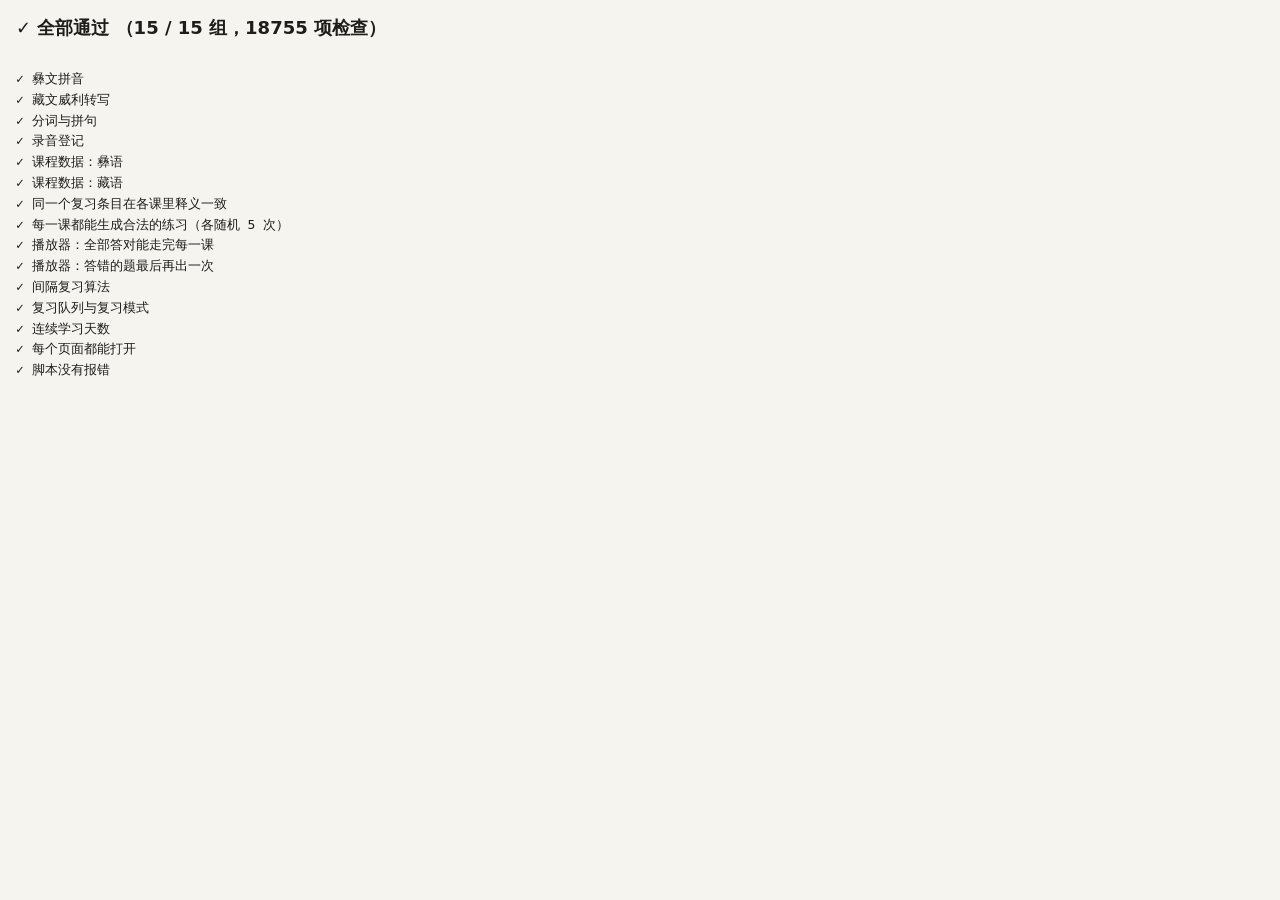
==== tests.html @ 9af87acd "彝藏语学堂：初始版本 仿 Babbel 学习方式的彝语（凉山诺苏话）和藏语（拉萨话）个人学习网站。  - 彝语：文字与发音 5 课、入门会话 7 课（会话取自 BabelStone《凉山彝语会话六百句" ====
<!DOCTYPE html>
<html lang="zh-CN" data-theme="auto">
<head>
<meta charset="utf-8">
<meta name="viewport" content="width=device-width, initial-scale=1">
<meta name="robots" content="noindex, nofollow">
<title>测试运行中…</title>
<link rel="stylesheet" href="assets/css/style.css">
<style>
  #out { white-space: pre-wrap; font-family: ui-monospace, Menlo, Consolas, monospace; font-size: 13px; padding: 1rem; }
  #summary { font: 600 18px system-ui, sans-serif; padding: 1rem 1rem 0; }
</style>
</head>
<body>
<!-- 数据校验与冒烟测试：用浏览器打开本页即可。不会读写你的真实学习进度。 -->
<div id="summary">测试运行中…</div>
<pre id="out"></pre>
<div id="app" hidden></div>
<div id="sandbox" hidden></div>
<script>
  window.__errors = [];
  window.addEventListener('error', function (e) { window.__errors.push(e.message + ' @ ' + (e.filename || '') + ':' + (e.lineno || '')); });
</script>
<script src="js/core.js"></script>
<script src="js/yi-syllables.js"></script>
<script src="data/yi/course.js"></script>
<script src="data/yi/phonology.js"></script>
<script src="data/yi/stage0.js"></script>
<script src="data/yi/stage1.js"></script>
<script src="data/bo/course.js"></script>
<script src="data/bo/alphabet.js"></script>
<script src="data/bo/stage0.js"></script>
<script src="data/bo/stage1.js"></script>
<script src="js/exercises.js"></script>
<script src="js/app.js"></script>
<script>
(function () {
  'use strict';
  var U = LX.util;
  var lines = [], fails = 0, checks = 0;
  function ok(cond, msg) { checks++; if (!cond) { fails++; lines.push('    ✗ ' + msg); } }
  function eq(a, b, msg) { ok(a === b, (msg ? msg + '：' : '') + '期望 ' + JSON.stringify(b) + '，实际 ' + JSON.stringify(a)); }
  function section(name, fn) {
    var before = fails, at = lines.length;
    try { fn(); } catch (e) { fails++; lines.push('    ✗ 异常：' + (e && e.stack || e)); }
    lines.splice(at, 0, (fails === before ? '✓ ' : '✗ ') + name);
  }

  /* 测试用的临时进度：不写 localStorage */
  LX.store.save = function () {};
  function fresh() {
    LX.store.data = { v: 1, lessons: {}, srs: {}, days: {}, settings: { roman: true, boRoman: 'p', goal: 30, theme: 'auto', big: false } };
  }
  fresh();

  var YI_PUNCT = ' ，。？！、；：（）';
  function tagBalance(h, where) {
    ['p', 'b', 'span', 'ul', 'ol', 'li', 'table', 'tr', 'td', 'th', 'small', 'div'].forEach(function (t) {
      var open = (h.match(new RegExp('<' + t + '(\\s|>)', 'g')) || []).length;
      var close = (h.match(new RegExp('</' + t + '>', 'g')) || []).length;
      ok(open === close, where + '：<' + t + '> 标签不成对（' + open + ' / ' + close + '）');
    });
  }

  /* ---------- 文字工具 ---------- */
  section('彝文拼音', function () {
    eq(Object.keys(LX.YI_SYLLABLES).length, 1165, '彝文字符数');
    eq(LX.yiPinyin('ꆏ ꇿ ꄉ ꇁ？'), 'ne kat da la?');
    eq(LX.yiPinyin('ꋬꂺꀕ'), 'zzyr muox w');
    eq(LX.yiPinyin('ꀉꁌ、 ꀊꂵ'), 'ax pu, a mat');
    var p = LX.yiParse('hxat');
    eq(p.ini + '|' + p.vow + '|' + p.tone, 'hx|a|t');
    p = LX.yiParse('nyuop');
    eq(p.ini + '|' + p.vow + '|' + p.tone, 'ny|uo|p');
    p = LX.yiParse('yr');
    eq(p.ini + '|' + p.vow + '|' + p.tone, '|yr|');
    eq(LX.yiFromPinyin('nga op rro bbo.'), 'ꉢꀒꎂꁧ。');
    var bad = Object.keys(LX.YI_SYLLABLES).filter(function (ch) { var py = LX.YI_SYLLABLES[ch]; return py !== 'w' && !LX.yiParse(py); });
    eq(bad.length, 0, '所有音节都能拆成声母+韵母+声调');
    var P = LX.YI_PHON, ser = [].concat.apply([], P.series.map(function (s) { return s.initials; }));
    eq(ser.length, 43, '声母分组');
    eq(new Set(ser).size, 43, '声母分组不重复');
    LX.YI_INITIALS.forEach(function (i) { ok(P.initials[i], '缺声母说明 ' + i); });
    ok(P.initials[''], '缺零声母说明');
    LX.YI_VOWELS.forEach(function (v) { ok(P.vowels[v], '缺韵母说明 ' + v); });
  });

  section('藏文威利转写', function () {
    var cases = {
      'བཀྲ་ཤིས་བདེ་ལེགས།': 'bkra shis bde legs/', 'ངའི': "nga'i", 'བུའི': "bu'i", 'དགའི': "dga'i",
      'གཡག': 'g.yag', 'གཡུ': 'g.yu', 'ལགས': 'lags', 'ནམས': 'nams', 'གངས': 'gangs', 'མཚན': 'mtshan',
      'བཀའ': "bka'", 'དགའ': "dga'", 'བསྒྲུབས': 'bsgrubs', 'འདུག': "'dug", 'ཨ': 'a', 'ཨི': 'i', 'འོ': "'o",
      'རྒྱ་མི': 'rgya mi', 'བརྒྱད': 'brgyad', 'དབུས': 'dbus', 'ཞྭ་མོ': 'zhwa mo', 'གནང': 'gnang', 'མངར': 'mngar',
      'ལྷ་ས': 'lha sa', 'ཁྱེད་རང་གི་': 'khyed rang gi', 'ཇ་ཞིམ་པོ་འདུག ཧ་ཅང་': "ja zhim po 'dug ha cang", '༡༢': '12',
      'ལགས་ཡིན། ང་བདེ་པོ་ཡིན།': 'lags yin/ nga bde po yin/'
    };
    Object.keys(cases).forEach(function (k) { eq(LX.boWylie(k), LX.normWylie(cases[k]), k); });
    eq(LX.boStack('ར', 'ཀ'), 'རྐ');
    eq(LX.boStack('ཀ', 'ཡ'), 'ཀྱ');
    eq(LX.boStack('ཀ', 'ཝ'), 'ཀྭ');
    eq(LX.boStack('ལ', 'ཧ'), 'ལྷ');
    // 叠字表里的每个叠字都能转写成「上 + 下 + a」
    var A = LX.BO_ALPHA, W = {};
    A.consonants.forEach(function (c) { W[c.s] = c.w.replace(/a$/, ''); });
    Object.keys(A.superscripts).forEach(function (t) {
      A.superscripts[t].forEach(function (b) { eq(LX.boWylie(LX.boStack(t, b)), W[t] + W[b] + 'a', '上加 ' + t + b); });
    });
    Object.keys(A.subscripts).forEach(function (s) {
      A.subscripts[s].forEach(function (b) { eq(LX.boWylie(LX.boStack(b, s)), W[b] + W[s] + 'a', '下加 ' + b + s); });
    });
    eq(A.consonants.length, 30, '辅音字母数');
    A.consonants.forEach(function (c) { eq(LX.boWylie(c.s), c.w, '字母 ' + c.s); });
    A.vowels.forEach(function (v) { eq(LX.boWylie(v.s), v.w, '元音 ' + v.s); });
  });

  section('分词与拼句', function () {
    eq(LX.joinTokens('bo', ['ལགས་ཡིན།', 'ང་', 'བདེ་པོ་', 'ཡིན།']), 'ལགས་ཡིན། ང་བདེ་པོ་ཡིན།');
    eq(LX.joinTokens('bo', ['ཇ་', 'ཞིམ་པོ་', 'འདུག']), 'ཇ་ཞིམ་པོ་འདུག');
    eq(LX.joinTokens('yi', ['ꆏ', 'ꇿ', 'ꄉ', 'ꇁ？']), 'ꆏꇿꄉꇁ？');
    eq(LX.tileLabel('ཡིན།'), 'ཡིན');
    eq(LX.tileLabel('ཞིམ་པོ་'), 'ཞིམ་པོ');
    eq(LX.tileLabel('ꇁ？'), 'ꇁ');
    eq(LX.tokenTail('ꋬꂻꈨꅪ，'), '，');
    eq(LX.pieces('bo', 'བཀྲ་ཤིས་བདེ་ལེགས').join('|'), 'བཀྲ|ཤིས|བདེ|ལེགས');
    eq(LX.pieces('yi', 'ꋬꂻꈨꅪ').length, 4);
  });

  section('录音登记', function () {
    var saved = LX.AUDIO;
    LX.AUDIO = {};
    LX.addAudio('bo', { 'བཀྲ་ཤིས་བདེ་ལེགས།': 'audio/bo/tashi.mp3', 'ཇ': 'audio/bo/ja.mp3' });
    LX.addAudio('yi', { 'ꆏ ꇿ ꄉ ꇁ？': 'audio/yi/1-1.mp3' });
    eq(LX.audioFor('bo', 'བཀྲ་ཤིས་ བདེ་ལེགས།'), 'audio/bo/tashi.mp3', '句子里有空格也能找到');
    eq(LX.audioFor('bo', 'ཇ་'), 'audio/bo/ja.mp3', '词后面带音节点也能找到');
    eq(LX.audioFor('yi', 'ꆏꇿꄉꇁ'), 'audio/yi/1-1.mp3', '不带标点也能找到');
    eq(LX.audioFor('yi', 'ꉢ'), null, '没登记的返回 null');
    LX.AUDIO = saved;
  });

  /* ---------- 课程数据 ---------- */
  function checkItem(cid, l, w) {
    var where = l.id + ' ' + w.s;
    ok(w.s && w.m, where + '：缺文字或释义');
    if (cid === 'yi') {
      ok(Array.from(LX.tileLabel(w.s)).every(function (ch) { return LX.YI_SYLLABLES[ch]; }), where + '：有不是规范彝文的字符');
    } else {
      ok(/^[ༀ-࿿]+$/.test(w.s), where + '：有藏文以外的字符');
      ok(w.w && w.p, where + '：缺威利转写或注音');
      eq(LX.boWylie(w.s), LX.normWylie(w.w), where + ' 的威利转写');
      if (w.ex) eq(LX.boWylie(w.ex.s), LX.normWylie(w.ex.w), where + ' 的例词 ' + w.ex.s);
    }
  }

  function checkDialogue(cid, l) {
    var d = l.dialogue;
    ok(d.lines.length >= 4, l.id + '：会话太短');
    d.lines.forEach(function (line, i) {
      var where = l.id + ' 第 ' + (i + 1) + ' 句';
      ok(d.people && line.who in d.people, where + '：说话人 ' + line.who + ' 不在 people 里');
      ok(line.s && line.m, where + '：缺原文或翻译');
      var toks = LX.tokens(line);
      ok(line.g, where + '：缺逐词注释 g');
      if (line.g) eq(line.g.trim().split(/\s+/).length, toks.length, where + ' 的逐词注释个数');
      if (cid === 'yi') {
        ok(Array.from(line.s).every(function (ch) { return LX.YI_SYLLABLES[ch] || YI_PUNCT.indexOf(ch) >= 0; }), where + '：有不认识的字符');
      } else {
        ok(/^[ༀ-࿿ ]+$/.test(line.s), where + '：有藏文以外的字符');
        eq(LX.boWylie(line.s), LX.normWylie(line.w), where + ' 的威利转写');
        eq(String(line.p).trim().split(/\s+/).length, toks.length, where + ' 的注音分段数');
      }
    });
  }

  LX.courseOrder.forEach(function (cid) {
    section('课程数据：' + LX.courses[cid].name, function () {
      var c = LX.courses[cid], ids = {};
      ok(c.lessons.length >= 10, '课太少');
      c.lessons.forEach(function (l) {
        ok(!ids[l.id], '课 id 重复：' + l.id);
        ids[l.id] = 1;
        ok(l.title && l.goal && l.minutes, l.id + '：缺标题、目标或时长');
        ok((l.words || []).length >= 4, l.id + '：词太少');
        ok(l.kind === 'script' || l.dialogue, l.id + '：会话课缺会话');
        (l.words || []).forEach(function (w) { checkItem(cid, l, w); });
        if (l.dialogue) checkDialogue(cid, l);
        (l.tips || []).forEach(function (t) {
          var h = typeof t.html === 'function' ? t.html() : t.html;
          ok(typeof h === 'string' && h.length > 20, l.id + '：讲解为空 ' + t.title);
          ok(['start', 'mid', 'end'].indexOf(t.at) >= 0, l.id + '：讲解位置 at 不对 ' + t.title);
          ok(['pron', 'grammar', 'culture'].indexOf(t.kind) >= 0, l.id + '：讲解类型 kind 不对 ' + t.title);
          tagBalance(h, l.id + '「' + t.title + '」');
        });
        (l.exercises || []).forEach(function (ex, i) {
          ok(ex.type === 'choice', l.id + ' 练习 ' + i + '：未知题型');
          ok(ex.answer >= 0 && ex.answer < ex.options.length, l.id + ' 练习 ' + i + '：答案超出范围');
          eq(new Set(ex.options).size, ex.options.length, l.id + ' 练习 ' + i + ' 选项不重复');
        });
      });
    });
  });

  section('同一个复习条目在各课里释义一致', function () {
    LX.courseOrder.forEach(function (cid) {
      var seen = {};
      LX.courses[cid].lessons.forEach(function (l) {
        (l.words || []).forEach(function (w) {
          var k = LX.itemKey(cid, w);
          if (k in seen) eq(w.m, seen[k], k + ' 在 ' + l.id + ' 的释义');
          else seen[k] = w.m;
        });
      });
    });
  });

  /* ---------- 练习队列 ---------- */
  function validateStep(cid, lid, s, i) {
    var where = lid + ' 第 ' + (i + 1) + ' 步';
    ok(s && s.kind, where + '：空步骤');
    if (!s) return;
    switch (s.kind) {
      case 'mc':
        ok(s.options.length >= 2, where + '：选项太少');
        eq(s.options.filter(function (o) { return o.correct; }).length, 1, where + ' 正确选项个数');
        eq(new Set(s.options.map(function (o) { return o.html; })).size, s.options.length, where + ' 选项不重复');
        break;
      case 'fill':
        eq(s.options.filter(function (o) { return o.correct; }).length, 1, where + ' 正确选项个数');
        eq(new Set(s.options.map(function (o) { return o.label; })).size, s.options.length, where + ' 选项不重复');
        break;
      case 'build':
        ok(s.target.length >= 2, where + '：拼的块太少');
        var bank = s.tiles.slice();
        s.target.forEach(function (t) { var j = bank.indexOf(t); ok(j >= 0, where + '：缺卡片 ' + t); if (j >= 0) bank.splice(j, 1); });
        break;
      case 'match':
        ok(s.pairs.length >= 3, where + '：配对太少');
        eq(new Set(s.pairs.map(function (p) { return p.b; })).size, s.pairs.length, where + ' 配对右边不重复');
        break;
      case 'type':
        ok(s.answers[0], where + '：没有答案');
        break;
      case 'tip': case 'intro': case 'dialogue': break;
      default: ok(false, where + '：未知题型 ' + s.kind);
    }
  }

  section('每一课都能生成合法的练习（各随机 5 次）', function () {
    LX.courseOrder.forEach(function (cid) {
      LX.courses[cid].lessons.forEach(function (l) {
        for (var r = 0; r < 5; r++) {
          var steps = LX.buildLesson(cid, l);
          ok(steps.length >= 10, l.id + '：步骤太少');
          steps.forEach(function (s, i) { validateStep(cid, l.id, s, i); });
        }
      });
    });
  });

  /* ---------- 播放器：模拟点击 ---------- */
  var box = document.getElementById('sandbox');
  function answerCurrent(p, right) {
    var st = p.cur, root = p.root;
    function go() { root.querySelector('.p-go').click(); }
    switch (st.kind) {
      case 'mc':
      case 'fill': {
        var idx = st.options.findIndex(function (o) { return right ? o.correct : !o.correct; });
        root.querySelector('.opt[data-i="' + idx + '"]').click();
        go();
        break;
      }
      case 'build': {
        var order = right ? st.target : st.target.slice(1).concat(st.target[0]);
        order.forEach(function (t) {
          var btns = root.querySelectorAll('.build-bank .tile');
          for (var i = 0; i < btns.length; i++) {
            if (!btns[i].classList.contains('used') && btns[i].textContent === t) { btns[i].click(); break; }
          }
        });
        go(); go();
        break;
      }
      case 'type': {
        var inp = root.querySelector('.type-in');
        inp.value = right ? st.answers[0] : 'zzz';
        inp.dispatchEvent(new Event('input'));
        go(); go();
        break;
      }
      case 'match':
        st.pairs.forEach(function (pr, i) {
          root.querySelector('.mt[data-side="a"][data-i="' + i + '"]').click();
          root.querySelector('.mt[data-side="b"][data-i="' + i + '"]').click();
        });
        go();
        break;
      default: go();
    }
  }

  section('播放器：全部答对能走完每一课', function () {
    fresh();
    LX.courseOrder.forEach(function (cid) {
      document.body.dataset.course = cid;
      LX.courses[cid].lessons.forEach(function (l) {
        var finished = null, guard = 0;
        var p = new LX.Player(box, { cid: cid, steps: LX.buildLesson(cid, l), onFinish: function (r) { finished = r; } });
        p.start(0);
        while (!finished && guard++ < 600) answerCurrent(p, true);
        ok(finished, l.id + '：没有走完');
        if (finished) {
          eq(finished.correct, finished.graded, l.id + ' 全对时的得分');
          ok(finished.graded >= 8, l.id + '：计分题只有 ' + finished.graded + ' 道');
        }
      });
    });
  });

  section('播放器：答错的题最后再出一次', function () {
    fresh();
    document.body.dataset.course = 'bo';
    var l = LX.getLesson('bo', 'b1-3'), finished = null, guard = 0;
    var p = new LX.Player(box, { cid: 'bo', steps: LX.buildLesson('bo', l), onFinish: function (r) { finished = r; } });
    p.start(0);
    var n0 = p.steps.length;
    while (p.cur.kind !== 'build' && guard++ < 100) answerCurrent(p, true);
    eq(p.cur.kind, 'build', '找到一道排序题');
    answerCurrent(p, false);
    while (p.cur.kind !== 'mc' && guard++ < 200) answerCurrent(p, true);
    answerCurrent(p, false);
    eq(p.steps.length, n0 + 2, '答错两题后队列多两步');
    while (!finished && guard++ < 600) answerCurrent(p, true);
    ok(finished, '没有走完');
    if (finished) eq(finished.graded - finished.correct, 2, '错两题');
  });

  /* ---------- 复习 ---------- */
  section('间隔复习算法', function () {
    fresh();
    var t0 = new Date(2026, 0, 10, 15, 0).getTime(), k = 'test:x';
    var expect = ['2026-01-11', '2026-01-12', '2026-01-14', '2026-01-17', '2026-01-24', '2026-02-09', '2026-03-11'];
    expect.forEach(function (day, i) {
      var r = LX.srs.grade(k, true, t0);
      eq(r.box, Math.min(6, i + 1), '第 ' + (i + 1) + ' 次答对后的盒子');
      eq(U.dayKey(r.due), day, '第 ' + (i + 1) + ' 次答对后的到期日');
    });
    var r = LX.srs.grade(k, false, t0);
    eq(r.box, 1, '答错回到盒子 1');
    eq(r.due, t0 + 10 * 60 * 1000, '答错 10 分钟后再复习');
    LX.srs.learn('test:y');
    eq(LX.srs.get('test:y').box, 1, '新词进盒子 1');
    eq(U.dayKey(LX.srs.get('test:y').due), U.dayKey(U.addDays(Date.now(), 1)), '新词明天复习');
    eq(LX.srs.get('test:y').due, U.startOfDay(LX.srs.get('test:y').due), '到期时间是当天零点');
  });

  section('复习队列与复习模式', function () {
    LX.courseOrder.forEach(function (cid) {
      fresh();
      document.body.dataset.course = cid;
      var items = LX.allItems(cid);
      items.forEach(function (x, i) { LX.srs.learn(x.key); var r = LX.srs.get(x.key); r.box = 1 + (i % 6); r.due = 0; });
      var due = LX.srs.dueItems(cid);
      eq(due.length, items.length, cid + ' 到期条目数');
      var steps = LX.buildReview(cid, due);
      eq(steps.length, due.length, cid + ' 复习题数');
      steps.forEach(function (s, i) { validateStep(cid, cid + '复习', s, i); });
      var finished = null, guard = 0;
      var p = new LX.Player(box, { cid: cid, steps: steps, mode: 'review', onFinish: function (r) { finished = r; } });
      p.start(0);
      while (!finished && guard++ < 3000) answerCurrent(p, true);
      ok(finished, cid + ' 复习没有走完');
      var wrongBox = items.filter(function (x, i) { return LX.srs.get(x.key).box !== Math.min(6, 2 + (i % 6)); });
      eq(wrongBox.length, 0, cid + ' 全对后每个词升一格');
      eq(LX.srs.counts(cid).due, 0, cid + ' 复习后不再到期');
    });
  });

  section('连续学习天数', function () {
    fresh();
    var d = LX.store.data.days;
    d[U.dayKey(U.addDays(Date.now(), -1))] = { xp: 5 };
    d[U.dayKey(U.addDays(Date.now(), -2))] = { xp: 3 };
    d[U.dayKey(U.addDays(Date.now(), -4))] = { xp: 3 };
    eq(LX.store.streak(), 2, '今天还没学，从昨天往前数');
    d[U.today()] = { xp: 1 };
    eq(LX.store.streak(), 3, '今天学了');
  });

  /* ---------- 页面 ---------- */
  section('每个页面都能打开', function () {
    fresh();
    LX.srs.learn('yi:ꉢ');
    var app = document.getElementById('app');
    var routes = {
      '#/': '彝藏语学堂', '#/course/yi': '入门会话', '#/course/bo': '文字与发音', '#/lesson/yi/y1-1': '路上相遇',
      '#/text/bo/b1-3': 'ཁྱེད་རང', '#/text/yi/y1-5': 'ꄓꎸ', '#/script/yi': '音节表', '#/script/yi?tone=p': 'ꋍ', '#/script/bo': '叠字',
      '#/words/yi': 'ꉢ', '#/words/bo': 'བཀྲ་ཤིས', '#/method': '间隔复习', '#/settings': '进度备份', '#/review/bo': '没有要复习',
      '#/play/yi/y0-1': 'p-bar', '#/play/bo/b1-2?step=3': '3 / ', '#/nowhere': '找不到'
    };
    Object.keys(routes).forEach(function (h) {
      location.hash = h;
      window.dispatchEvent(new HashChangeEvent('hashchange'));
      ok(app.innerHTML.indexOf(routes[h]) >= 0, h + ' 页面里应该有「' + routes[h] + '」');
    });
    location.hash = '#/';
  });

  section('脚本没有报错', function () {
    eq(window.__errors.length, 0, window.__errors.join('\n'));
  });

  var total = lines.filter(function (x) { return /^[✓✗]/.test(x); }).length;
  var failed = lines.filter(function (x) { return /^✗/.test(x); }).length;
  document.getElementById('summary').textContent = (fails ? '✗ 失败 ' : '✓ 全部通过 ') + '（' + (total - failed) + ' / ' + total + ' 组，' + checks + ' 项检查' + (fails ? '，' + fails + ' 项失败' : '') + '）';
  document.getElementById('out').textContent = lines.join('\n');
  document.title = fails ? 'FAIL ' + fails : 'PASS ' + checks;
})();
</script>
</body>
</html>
---- assets/css/style.css ----
/* 彝藏语学堂 · 样式
   彝文用随站附带的 Noto Sans Yi（只覆盖彝文区段）；藏文用系统字体（macOS: Kailasa，Windows: Microsoft Himalaya，安卓: Noto）。
   这两种文字的字形都只占字身的一小部分，和汉字放在一起显得小，所以下面两个字体都整体放大 120%，
   而且普通文字和 .yi / .bo 用的是同一个字体，字号只需要在各处的 font-size 里调。 */
@font-face {
  font-family: "YiWeb";
  src: local("Noto Sans Yi"), local("NotoSansYi-Regular"), url("../fonts/NotoSansYi-Yi.woff2") format("woff2");
  unicode-range: U+A000-A4CF;
  size-adjust: 120%;
  font-display: swap;
}
@font-face {
  font-family: "BoWeb";
  src: local("Noto Serif Tibetan"), local("NotoSerifTibetan-Regular"), local("Kailasa"), local("Microsoft Himalaya"),
    local("MicrosoftHimalaya"), local("Jomolhari"), local("Jomolhari-Regular"), local("Noto Sans Tibetan"), local("NotoSansTibetan-Regular");
  unicode-range: U+0F00-0FFF;
  size-adjust: 120%;
  ascent-override: 80%;
  descent-override: 40%;
}

:root {
  --bg: #f6f4ef;
  --fg: #1f1d1a;
  --muted: #6d675e;
  --card: #ffffff;
  --line: #e2ddd3;
  --soft: #efebe3;
  --accent: #2f6f6a;
  --accent2: #d39b2a;
  --ok: #2e7d4f;
  --ok-bg: #e3f3e8;
  --bad: #b3261e;
  --bad-bg: #fbe5e2;
  --high: #fff1d6;
  --low: #e3ecf7;
  --radius: 14px;
  --shadow: 0 1px 2px rgba(0, 0, 0, .05), 0 4px 16px rgba(0, 0, 0, .05);
  --font: "YiWeb", "BoWeb", -apple-system, BlinkMacSystemFont, "Segoe UI", "PingFang SC", "Hiragino Sans GB", "Microsoft YaHei",
    "Noto Sans CJK SC", "Noto Sans SC", "Noto Serif Tibetan", "Kailasa", "Microsoft Himalaya", "Jomolhari", "Noto Sans Tibetan", sans-serif;
  color-scheme: light;
}
body[data-course="yi"] { --accent: #b5362b; --accent2: #d9a21b; }
body[data-course="bo"] { --accent: #8a1c3c; --accent2: #e0a526; }

@media (prefers-color-scheme: dark) {
  :root[data-theme="auto"] {
    --bg: #171614; --fg: #ece7de; --muted: #a39b8f; --card: #22201d; --line: #3a3631; --soft: #2b2824;
    --ok: #6cc28f; --ok-bg: #1f3428; --bad: #f08a80; --bad-bg: #3d2220; --high: #4a3a1a; --low: #22324a;
    --shadow: none; color-scheme: dark;
  }
  :root[data-theme="auto"] body[data-course="yi"] { --accent: #e0675b; }
  :root[data-theme="auto"] body[data-course="bo"] { --accent: #d9577f; }
}
:root[data-theme="dark"] {
  --bg: #171614; --fg: #ece7de; --muted: #a39b8f; --card: #22201d; --line: #3a3631; --soft: #2b2824;
  --ok: #6cc28f; --ok-bg: #1f3428; --bad: #f08a80; --bad-bg: #3d2220; --high: #4a3a1a; --low: #22324a;
  --shadow: none; color-scheme: dark;
}
:root[data-theme="dark"] body[data-course="yi"] { --accent: #e0675b; }
:root[data-theme="dark"] body[data-course="bo"] { --accent: #d9577f; }

* { box-sizing: border-box; }
html { font-size: 16px; -webkit-text-size-adjust: 100%; }
html.big { font-size: 19px; }
body { margin: 0; background: var(--bg); color: var(--fg); font-family: var(--font); line-height: 1.6; }
a { color: var(--accent); }
h1 { font-size: 1.6rem; margin: .4em 0; }
h2 { font-size: 1.2rem; margin: .3em 0 .5em; }
h3 { font-size: 1.05rem; margin: .8em 0 .3em; }
code { background: var(--soft); padding: 0 .3em; border-radius: 4px; }
.muted { color: var(--muted); }
small { color: var(--muted); }
[hidden] { display: none !important; }

/* 文字 */
.yi { font-family: "YiWeb", "Noto Sans Yi", "Microsoft Yi Baiti", var(--font); }
.bo { font-family: "BoWeb", "Noto Serif Tibetan", "Kailasa", "Microsoft Himalaya", "Jomolhari", "Noto Sans Tibetan", var(--font); font-size: 1.3em; line-height: 1.9; }
.big { font-size: 2em; line-height: 1.5; }
.bo.big { font-size: 2.2em; }
.huge { font-size: 4rem; line-height: 1.3; }
.bo.huge { font-size: 4.4rem; line-height: 1.5; }
.rom, .rom-inline { color: var(--muted); font-family: ui-monospace, "SF Mono", Menlo, Consolas, monospace; font-size: .92rem; }
.rom-big { font-family: ui-monospace, "SF Mono", Menlo, Consolas, monospace; font-size: 1.6rem; }

/* 顶栏与布局 */
.top { display: flex; align-items: center; gap: 1rem; padding: .6rem 1rem; background: var(--card); border-bottom: 1px solid var(--line); position: sticky; top: 0; z-index: 5; flex-wrap: wrap; }
.brand { font-weight: 700; text-decoration: none; color: var(--fg); white-space: nowrap; }
.brand .yi { color: #b5362b; margin-right: .1em; }
.brand .bo { color: #8a1c3c; font-size: 1em; margin-right: .3em; }
.top nav { display: flex; gap: .2rem; flex-wrap: wrap; }
.top nav a { text-decoration: none; color: var(--muted); padding: .25rem .6rem; border-radius: 999px; }
.top nav a.on, .top nav a:hover { background: var(--soft); color: var(--fg); }
.wrap { max-width: 860px; margin: 0 auto; padding: 1rem; }
.foot { text-align: center; color: var(--muted); font-size: .85rem; padding: 2rem 1rem 3rem; }
.card { background: var(--card); border: 1px solid var(--line); border-radius: var(--radius); padding: 1rem 1.2rem; margin: 1rem 0; box-shadow: var(--shadow); }

/* 按钮 */
.btn { display: inline-flex; align-items: center; justify-content: center; gap: .3em; padding: .55rem 1rem; border-radius: 999px; border: 1px solid var(--line); background: var(--card); color: var(--fg); font: inherit; text-decoration: none; cursor: pointer; }
.btn:hover { border-color: var(--accent); }
.btn.primary { background: var(--accent); border-color: var(--accent); color: #fff; font-weight: 600; }
.btn.primary:disabled { opacity: .4; cursor: default; }
.btn.big { padding: .75rem 1.6rem; font-size: 1.1rem; }
.btn.due { border-color: var(--accent2); background: var(--high); }
.btn.danger { color: var(--bad); }
.mini-btn { font: inherit; font-size: .85rem; border: 1px solid var(--line); background: var(--card); color: var(--muted); border-radius: 999px; padding: .15rem .6rem; cursor: pointer; }
.mini-btn.on { background: var(--bad); color: #fff; border-color: var(--bad); }
.cc-actions { display: flex; flex-wrap: wrap; gap: .5rem; margin: .8rem 0; }

/* 首页 */
.hero { text-align: center; padding: 1rem 0 .5rem; }
.hero h1 { font-size: 2rem; margin-bottom: 0; }
.stats { display: flex; justify-content: center; align-items: center; gap: 1rem; flex-wrap: wrap; color: var(--muted); }
.goalbar { width: 120px; height: 8px; background: var(--soft); border-radius: 99px; overflow: hidden; }
.goalbar i { display: block; height: 100%; background: var(--accent2); }
.courses { display: grid; grid-template-columns: repeat(auto-fit, minmax(300px, 1fr)); gap: 1rem; margin: 1rem 0; }
.course-card { background: var(--card); border: 1px solid var(--line); border-radius: var(--radius); padding: 1.1rem 1.2rem; box-shadow: var(--shadow); border-top: 5px solid #b5362b; }
.course-card[data-course="bo"] { border-top-color: #8a1c3c; }
.cc-head { display: flex; align-items: center; gap: .9rem; }
.cc-head h2 { margin: 0; }
.endonym { font-size: 2.2rem; line-height: 1.2; white-space: nowrap; }
.course-card[data-course="yi"] .endonym { color: #b5362b; }
.course-card[data-course="bo"] .endonym { color: #8a1c3c; font-size: 2rem; }
.progress { height: 8px; background: var(--soft); border-radius: 99px; overflow: hidden; margin: .8rem 0 .2rem; }
.progress i { display: block; height: 100%; background: var(--accent2); }
.cc-links { display: flex; gap: 1rem; font-size: .92rem; }

/* 课程地图 */
.course-head { display: flex; align-items: center; gap: 1rem; margin-top: .5rem; }
.course-head h1 { margin: 0; }
.course-head .endonym { color: var(--accent); }
.stage { margin: 1.5rem 0; }
.stage h2 { display: flex; align-items: center; gap: .5rem; }
.lvl { font-size: .75rem; background: var(--accent); color: #fff; border-radius: 6px; padding: .05rem .45rem; }
.lesson-row { display: flex; align-items: center; gap: .8rem; padding: .7rem .9rem; margin: .4rem 0; background: var(--card); border: 1px solid var(--line); border-radius: 12px; text-decoration: none; color: var(--fg); }
a.lesson-row:hover { border-color: var(--accent); }
.lesson-row .ln { width: 2rem; height: 2rem; flex: none; display: grid; place-items: center; border-radius: 50%; background: var(--soft); font-weight: 700; color: var(--muted); }
.lesson-row.done .ln { background: var(--ok); color: #fff; }
.lesson-row .lt { flex: 1; display: flex; flex-direction: column; }
.lesson-row .lt small { line-height: 1.4; }
.lesson-row .lm { font-size: .85rem; color: var(--muted); white-space: nowrap; }
.lesson-row.planned { opacity: .55; border-style: dashed; }
.res li { margin: .4rem 0; }

/* 课程开始页、完成页 */
.lesson-start h1 { margin-top: .2rem; }
.goal { font-size: 1.05rem; }
.chips { display: flex; flex-wrap: wrap; gap: .4rem; margin: .8rem 0; }
.chip { background: var(--soft); border-radius: 999px; padding: .2rem .7rem; font-size: .92rem; }
.chip .bo { font-size: 1.15em; line-height: 1.5; }
.chip .yi { font-size: 1.1em; line-height: 1.2; }
.src { font-size: .85rem; color: var(--muted); }
.done-card { text-align: center; }
.big-emoji { font-size: 3rem; }
.score { font-size: 1.2rem; }
.missed { text-align: left; background: var(--soft); border-radius: 12px; padding: .5rem 1rem; margin: 1rem 0; }
.missed ul { padding-left: 1.2rem; }

/* 讲解卡、表格 */
.tip { border-left: 5px solid var(--accent2); }
.tip-pron { border-left-color: #3b7bbf; }
.tip-culture { border-left-color: #8b5fbf; }
.tip-kind { font-size: .78rem; font-weight: 700; color: var(--muted); letter-spacing: .1em; }
.tip h2, .tip h3 { margin-top: .2rem; }
.tip-body .ex { background: var(--soft); border-radius: 10px; padding: .5rem .8rem; }
.tip-body .yi { font-size: 1.15em; }
.tip-body .bo { font-size: 1.2em; }
table.mini { border-collapse: collapse; margin: .6rem 0; width: 100%; }
table.mini th, table.mini td { border: 1px solid var(--line); padding: .3rem .5rem; text-align: left; vertical-align: middle; }
table.mini th { background: var(--soft); font-weight: 600; white-space: nowrap; }
table.mini.nums td, table.mini.letters td { text-align: center; }
table.mini .yi { font-size: 1.3em; }
.tone-high { background: var(--high); }
.tone-low { background: var(--low); }
.legend span { padding: 0 .5em; border-radius: 4px; }
.stacks { letter-spacing: .25em; }
.breakdown { font-size: .9rem; }

/* 词卡 */
.item-card { text-align: center; }
.ic-script { margin: .3rem 0; }
.ic-roman { font-family: ui-monospace, "SF Mono", Menlo, Consolas, monospace; font-size: 1.25rem; color: var(--accent); }
.ic-roman small { display: block; font-size: .85rem; }
.ic-mean { font-size: 1.4rem; font-weight: 600; margin: .3rem 0 .6rem; }
.ic-ex { margin: .6rem 0; }
.ic-tools { display: flex; justify-content: center; gap: .5rem; margin-top: .6rem; }
.item-card .breakdown { width: auto; margin: .6rem auto; }
.intro-label { font-size: .8rem; font-weight: 700; color: var(--accent); letter-spacing: .1em; }

/* 会话 */
.dlg-tools { display: flex; gap: 1rem; justify-content: flex-end; font-size: .9rem; color: var(--muted); }
.scene { color: var(--muted); font-style: italic; }
.dl-line { display: grid; grid-template-columns: 7.5rem 1fr auto; gap: .6rem; padding: .6rem 0; border-top: 1px solid var(--line); align-items: start; }
.dl-line .who { font-weight: 600; font-size: .9rem; color: var(--accent); padding-top: .35rem; word-break: break-all; }
.dl-line .who .bo { font-size: .95em; }
.dl-s .yi { font-size: 1.45rem; }
.dl-s .bo { font-size: 1.5rem; }
.dl-m { margin-top: .1rem; }
.dlg.no-trans .dl-m { display: none; }
.dl-ilin { display: none; }
.dlg.ilin-on .dl-ilin { display: block; }
.dlg.ilin-on .dl-s, .dlg.ilin-on .dl-body > .rom { display: none; }
.badge { font-size: .72rem; background: var(--high); border: 1px solid var(--accent2); border-radius: 6px; padding: 0 .35rem; }
.line-s .tok { cursor: help; border-radius: 4px; }
.line-s .tok:hover { background: var(--soft); }
.yi.line-s .tok + .tok { margin-left: .22em; }
.ilin { display: flex; flex-wrap: wrap; gap: .3rem .9rem; }
.ilw { display: inline-flex; flex-direction: column; align-items: center; }
.ilw .yi { font-size: 1.4rem; }
.ilw .bo { font-size: 1.35rem; line-height: 1.6; }
.ilw .rom { font-size: .8rem; }
.ilw .gl { color: var(--fg); font-size: .8rem; }
.gloss-pop { position: absolute; z-index: 20; max-width: 250px; background: var(--card); border: 1px solid var(--line); border-radius: 10px; padding: .5rem .7rem; box-shadow: 0 6px 24px rgba(0, 0, 0, .18); font-size: .92rem; }
.gloss-pop .yi { font-size: 1.3rem; }

/* 练习播放器 */
.player { min-height: 100vh; min-height: 100dvh; display: flex; flex-direction: column; max-width: 720px; margin: 0 auto; }
.p-top { display: flex; align-items: center; gap: .8rem; padding: .8rem 1rem; }
.p-close { text-decoration: none; color: var(--muted); font-size: 1.3rem; }
.p-bar { flex: 1; height: 12px; background: var(--soft); border-radius: 99px; overflow: hidden; }
.p-bar i { display: block; height: 100%; background: var(--accent2); transition: width .3s; }
.p-count { color: var(--muted); font-size: .85rem; min-width: 3.5rem; text-align: right; }
.p-body { flex: 1; padding: .5rem 1rem 1.5rem; }
.p-body > .card { margin-top: .3rem; }
/* 底栏的背景和上边线用阴影铺满整个窗口宽度，内容仍对齐中间一栏 */
.p-foot { --fb: var(--card); --fl: var(--line); position: sticky; bottom: 0; display: flex; align-items: center; justify-content: space-between; gap: 1rem; padding: .9rem 1rem;
  background: var(--fb); box-shadow: 0 0 0 100vmax var(--fb), 0 -1px 0 100vmax var(--fl); clip-path: inset(-1px -100vmax 0 -100vmax); }
.p-foot.ok { --fb: var(--ok-bg); --fl: var(--ok); }
.p-foot.bad { --fb: var(--bad-bg); --fl: var(--bad); }
.p-foot .btn { min-width: 8rem; }
.p-fb { flex: 1; }
.p-foot.ok .p-fb > b { color: var(--ok); }
.p-foot.bad .p-fb > b { color: var(--bad); }
.p-fb .yi { font-size: 1.3em; }
.p-fb .bo { font-size: 1.15em; line-height: 1.6; }
.p-fb .rom { font-size: .85rem; }
.explain { font-size: .9rem; color: var(--muted); }
.q-title { color: var(--muted); font-size: 1rem; font-weight: 600; }
.prompt-script { text-align: center; margin: 1rem 0; }
.prompt-script .yi.big { font-size: 3.2rem; line-height: 1.3; }
.prompt-script .bo.big { font-size: 3rem; line-height: 1.6; }
.prompt-text { font-size: 1.5rem; font-weight: 600; text-align: center; margin: 1rem 0; }
.prompt-sub { text-align: center; color: var(--muted); }
.prompt-line { text-align: center; margin: 1rem 0; }
.prompt-line .yi { font-size: 1.8rem; }
.prompt-line .bo { font-size: 1.7rem; }
.prompt-line .who { color: var(--accent); font-weight: 600; font-size: .9rem; }
.opts { display: grid; gap: .6rem; margin-top: 1rem; }
.opt { display: flex; align-items: center; gap: .8rem; width: 100%; text-align: left; padding: .8rem 1rem; border: 2px solid var(--line); border-radius: 12px; background: var(--card); color: var(--fg); font: inherit; font-size: 1.05rem; cursor: pointer; }
.opt:hover:not(:disabled) { border-color: var(--accent); }
.opt kbd { flex: none; width: 1.6rem; height: 1.6rem; display: grid; place-items: center; border: 1px solid var(--line); border-radius: 6px; font-size: .8rem; color: var(--muted); font-family: inherit; }
.opt.opt-script { font-size: 1.5rem; }
.opt.opt-script.bo, .opt.opt-script .bo { font-size: 1.45rem; line-height: 1.7; }
.opt.right { border-color: var(--ok); background: var(--ok-bg); }
.opt.wrong { border-color: var(--bad); background: var(--bad-bg); }
.opt:disabled { cursor: default; }
.blank { display: inline-block; min-width: 2.5em; border-bottom: 3px solid var(--accent2); color: transparent; }
.filled.right { color: var(--ok); }
.filled.wrong { color: var(--bad); text-decoration: line-through; }
.build-ans { min-height: 3.6rem; border: 2px dashed var(--line); border-radius: 12px; padding: .5rem; margin: 1rem 0; display: flex; flex-wrap: wrap; gap: .4rem; align-items: center; }
.build-ans.right { border-color: var(--ok); border-style: solid; }
.build-ans.wrong { border-color: var(--bad); border-style: solid; }
.build-bank { display: flex; flex-wrap: wrap; gap: .5rem; justify-content: center; }
.tile { font: inherit; padding: .35rem .8rem; border: 2px solid var(--line); border-bottom-width: 4px; border-radius: 10px; background: var(--card); color: var(--fg); cursor: pointer; }
.yi .tile, .yi.build-ans .tile { font-size: 1.7rem; }
.bo .tile { font-size: 1.35rem; line-height: 1.6; }
.tile.used { visibility: hidden; }
.type-in { width: 100%; font: inherit; font-size: 1.3rem; padding: .7rem 1rem; border: 2px solid var(--line); border-radius: 12px; background: var(--card); color: var(--fg); font-family: ui-monospace, "SF Mono", Menlo, Consolas, monospace; }
.type-in.right { border-color: var(--ok); }
.type-in.wrong { border-color: var(--bad); }
.match { display: grid; grid-template-columns: 1fr 1fr; gap: .8rem; margin-top: 1rem; }
.match .col { display: grid; gap: .5rem; align-content: start; }
.mt { font: inherit; padding: .6rem .8rem; min-height: 3.2rem; border: 2px solid var(--line); border-radius: 12px; background: var(--card); color: var(--fg); cursor: pointer; }
.mt.yi { font-size: 1.5rem; }
.mt.bo { font-size: 1.35rem; line-height: 1.5; }
.mt .yi { font-size: 1em; }
.mt.sel { border-color: var(--accent); background: var(--high); }
.mt.done { border-color: var(--ok); background: var(--ok-bg); opacity: .55; cursor: default; }
.mt.shake { border-color: var(--bad); animation: shake .35s; }
@keyframes shake { 25% { transform: translateX(-4px); } 75% { transform: translateX(4px); } }
.dialogue-card .dl-line { grid-template-columns: 6rem 1fr auto; }
.hint { font-size: .88rem; color: var(--muted); }

/* 文字表、词表、工具 */
.tabs { display: flex; flex-wrap: wrap; gap: .4rem; margin: 1rem 0 .5rem; }
.tab { padding: .3rem .8rem; border-radius: 999px; border: 1px solid var(--line); text-decoration: none; color: var(--fg); background: var(--card); }
.tab.on { background: var(--accent); color: #fff; border-color: var(--accent); }
.table-scroll { overflow-x: auto; }
.syltable { border-collapse: collapse; font-size: .85rem; }
.syltable th, .syltable td { border: 1px solid var(--line); padding: 0; text-align: center; }
.syltable th { background: var(--soft); padding: .2rem .4rem; }
.syltable tr.series th { text-align: left; background: var(--card); color: var(--accent); padding: .4rem; }
.syl { border: 0; background: none; color: var(--fg); font: inherit; cursor: pointer; padding: .2rem .35rem; display: flex; flex-direction: column; align-items: center; width: 100%; }
.syl:hover { background: var(--high); }
.syl .yi { font-size: 1.35rem; line-height: 1.3; }
.syl small { font-size: .7rem; }
.syl-info { display: flex; gap: 1rem; align-items: center; }
.tool textarea { width: 100%; font: inherit; font-size: 1.2rem; padding: .6rem; border-radius: 10px; border: 1px solid var(--line); background: var(--bg); color: var(--fg); }
.tool textarea.bo { font-size: 1.5rem; }
.conv-out { min-height: 2rem; margin-top: .6rem; padding: .6rem; background: var(--soft); border-radius: 10px; font-size: 1.2rem; white-space: pre-wrap; }
.conv-out.yi { font-size: 1.6rem; }
.filters { display: flex; gap: .5rem; flex-wrap: wrap; margin: 1rem 0; }
.filters input, .filters select, .form select { font: inherit; padding: .4rem .7rem; border-radius: 10px; border: 1px solid var(--line); background: var(--card); color: var(--fg); }
.filters input { flex: 1; min-width: 12rem; }
table.wordtable { border-collapse: collapse; width: 100%; }
table.wordtable td, table.wordtable th { padding: .45rem .5rem; border-bottom: 1px solid var(--line); text-align: left; vertical-align: middle; }
table.wordtable td.yi { font-size: 1.5rem; white-space: nowrap; }
table.wordtable td.bo { font-size: 1.4rem; white-space: nowrap; }
.box { display: inline-flex; gap: 2px; }
.box i { width: 7px; height: 12px; border-radius: 2px; background: var(--soft); border: 1px solid var(--line); }
.box i.on { background: var(--ok); border-color: var(--ok); }
.box.due i.on { background: var(--accent2); border-color: var(--accent2); }
.box.none { font-size: .8rem; color: var(--muted); }
.form label { display: flex; align-items: center; gap: .6rem; margin: .7rem 0; }
.method li { margin: .5rem 0; }

@media (max-width: 600px) {
  .wrap { padding: .7rem; }
  .dl-line, .dialogue-card .dl-line { grid-template-columns: 1fr; gap: .1rem; }
  .dl-line .who { padding-top: 0; }
  .dl-tools { justify-self: start; }
  .huge { font-size: 3.2rem; }
  .p-foot { flex-direction: column; align-items: stretch; }
  .p-foot .btn { width: 100%; }
  .top { gap: .4rem; }
  .endonym, .course-card[data-course="bo"] .endonym { font-size: 1.7rem; }
  /* 手机上词表不显示「课」这一列 */
  table.wordtable td:nth-child(4), table.wordtable th:nth-child(4) { display: none; }
}
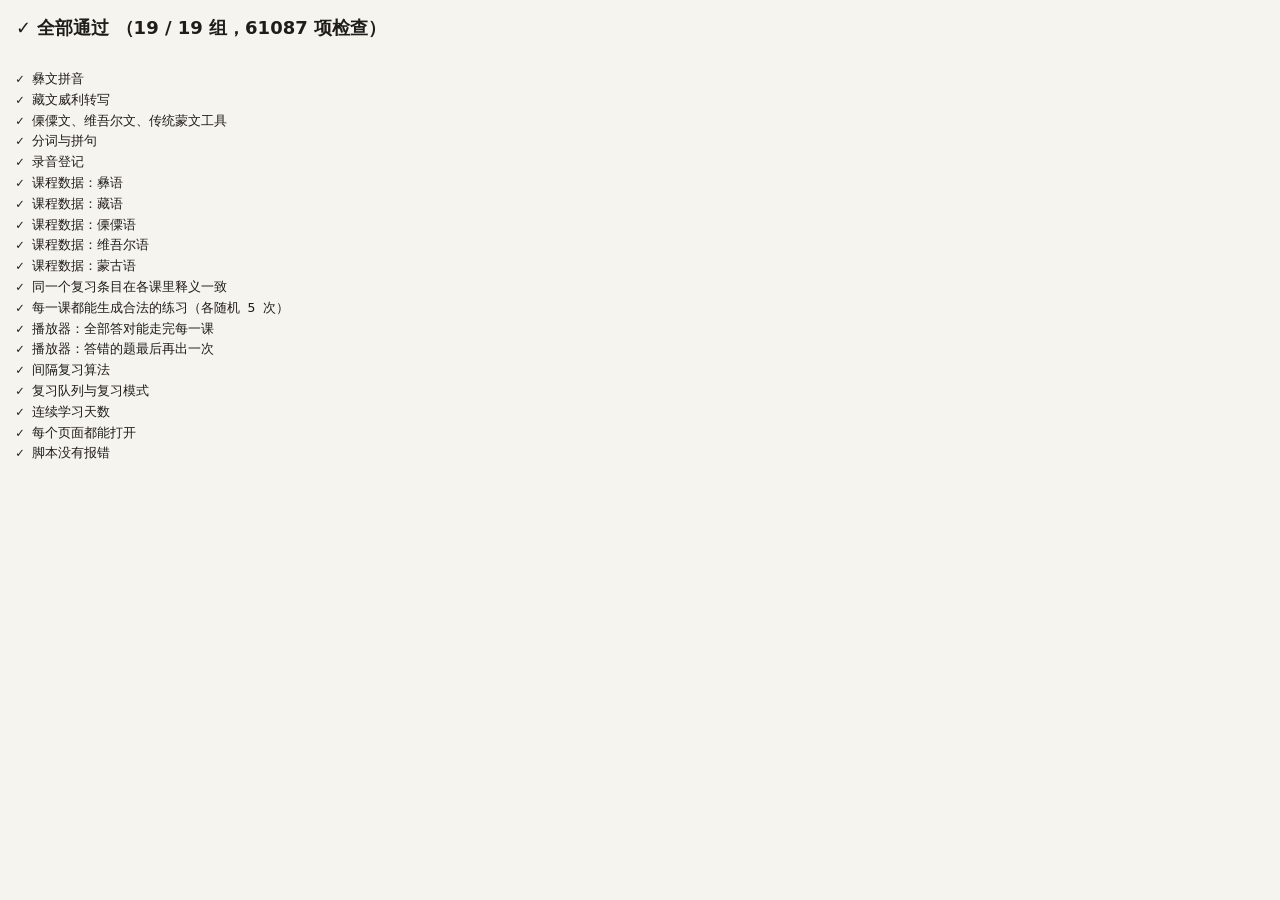
==== commit 4d2378fd: "Complete Yi & Tibetan A2/B1 lessons and add Lisu, Uyghur, and Mongolian courses" ====
--- a/tests.html
+++ b/tests.html
@@ -27,10 +27,29 @@
 <script src="data/yi/phonology.js"></script>
 <script src="data/yi/stage0.js"></script>
 <script src="data/yi/stage1.js"></script>
+<script src="data/yi/stage2.js"></script>
+<script src="data/yi/stage3.js"></script>
 <script src="data/bo/course.js"></script>
 <script src="data/bo/alphabet.js"></script>
 <script src="data/bo/stage0.js"></script>
 <script src="data/bo/stage1.js"></script>
+<script src="data/bo/stage2.js"></script>
+<script src="data/bo/stage3.js"></script>
+<script src="data/lisu/course.js"></script>
+<script src="data/lisu/alphabet.js"></script>
+<script src="data/lisu/stage0.js"></script>
+<script src="data/lisu/stage1.js"></script>
+<script src="data/lisu/stage2.js"></script>
+<script src="data/ug/course.js"></script>
+<script src="data/ug/alphabet.js"></script>
+<script src="data/ug/stage0.js"></script>
+<script src="data/ug/stage1.js"></script>
+<script src="data/ug/stage2.js"></script>
+<script src="data/mn/course.js"></script>
+<script src="data/mn/alphabet.js"></script>
+<script src="data/mn/stage0.js"></script>
+<script src="data/mn/stage1.js"></script>
+<script src="data/mn/stage2.js"></script>
 <script src="js/exercises.js"></script>
 <script src="js/app.js"></script>
 <script>
@@ -99,7 +118,6 @@
     eq(LX.boStack('ཀ', 'ཡ'), 'ཀྱ');
     eq(LX.boStack('ཀ', 'ཝ'), 'ཀྭ');
     eq(LX.boStack('ལ', 'ཧ'), 'ལྷ');
-    // 叠字表里的每个叠字都能转写成「上 + 下 + a」
     var A = LX.BO_ALPHA, W = {};
     A.consonants.forEach(function (c) { W[c.s] = c.w.replace(/a$/, ''); });
     Object.keys(A.superscripts).forEach(function (t) {
@@ -111,6 +129,15 @@
     eq(A.consonants.length, 30, '辅音字母数');
     A.consonants.forEach(function (c) { eq(LX.boWylie(c.s), c.w, '字母 ' + c.s); });
     A.vowels.forEach(function (v) { eq(LX.boWylie(v.s), v.w, '元音 ' + v.s); });
+  });
+
+  section('傈僳文、维吾尔文、传统蒙文工具', function () {
+    eq(LX.lisuRoman('ꓡꓲ-ꓢꓴ'), 'li-su');
+    eq(LX.lisuFromRoman('li-su'), 'ꓡꓲꓢꓴ');
+    eq(LX.ugULY('ياخشىمۇسىز'), 'yaxshimusiz');
+    eq(LX.ugFromULY('yaxshimusiz'), 'ياخشىمۇسىز');
+    eq(LX.mnWylie('ᠰᠠᠶᠢᠨ ᠪᠠᠶᠢᠨ᠎ᠠ'), 'sayin bayin-a');
+    eq(LX.mnFromWylie('sayin'), 'ᠰᠠᠶᠢᠨ');
   });
 
   section('分词与拼句', function () {
@@ -123,6 +150,9 @@
     eq(LX.tokenTail('ꋬꂻꈨꅪ，'), '，');
     eq(LX.pieces('bo', 'བཀྲ་ཤིས་བདེ་ལེགས').join('|'), 'བཀྲ|ཤིས|བདེ|ལེགས');
     eq(LX.pieces('yi', 'ꋬꂻꈨꅪ').length, 4);
+    eq(LX.pieces('lisu', 'ꓡꓲ-ꓢꓴ').length, 2);
+    ok(LX.pieces('ug', 'ياخشىمۇسىز').length >= 2, '维吾尔文多音节词切分');
+    ok(LX.pieces('mn', 'ᠰᠠᠶᠢᠨ').length >= 2, '蒙文多音节词切分');
   });
 
   section('录音登记', function () {
@@ -143,11 +173,21 @@
     ok(w.s && w.m, where + '：缺文字或释义');
     if (cid === 'yi') {
       ok(Array.from(LX.tileLabel(w.s)).every(function (ch) { return LX.YI_SYLLABLES[ch]; }), where + '：有不是规范彝文的字符');
-    } else {
+    } else if (cid === 'bo') {
       ok(/^[ༀ-࿿]+$/.test(w.s), where + '：有藏文以外的字符');
       ok(w.w && w.p, where + '：缺威利转写或注音');
       eq(LX.boWylie(w.s), LX.normWylie(w.w), where + ' 的威利转写');
       if (w.ex) eq(LX.boWylie(w.ex.s), LX.normWylie(w.ex.w), where + ' 的例词 ' + w.ex.s);
+    } else if (cid === 'lisu') {
+      ok(/^[ꓐ-꓿-]+$/.test(w.s), where + '：有老傈僳文以外的字符');
+      ok(LX.lisuRoman(w.s).length > 0, where + '：转写为空');
+    } else if (cid === 'ug') {
+      ok(/^[؀-ۿ\s\/-]+$/.test(w.s), where + '：有维吾尔文以外的字符');
+      ok(LX.ugULY(w.s).length > 0, where + '：ULY 转写为空');
+    } else if (cid === 'mn') {
+      ok(/^[ᠠ-ᡷ᠎\u202F\s-]+$/.test(w.s), where + '：有传统蒙文以外的字符');
+      ok(w.w && w.p, where + '：缺拉丁转写或口语注音');
+      eq(LX.mnWylie(w.s), LX.normWylie(w.w), where + ' 的传统蒙文转写');
     }
   }
 
@@ -163,9 +203,17 @@
       if (line.g) eq(line.g.trim().split(/\s+/).length, toks.length, where + ' 的逐词注释个数');
       if (cid === 'yi') {
         ok(Array.from(line.s).every(function (ch) { return LX.YI_SYLLABLES[ch] || YI_PUNCT.indexOf(ch) >= 0; }), where + '：有不认识的字符');
-      } else {
+      } else if (cid === 'bo') {
         ok(/^[ༀ-࿿ ]+$/.test(line.s), where + '：有藏文以外的字符');
         eq(LX.boWylie(line.s), LX.normWylie(line.w), where + ' 的威利转写');
+        eq(String(line.p).trim().split(/\s+/).length, toks.length, where + ' 的注音分段数');
+      } else if (cid === 'lisu') {
+        ok(/^[ꓐ-꓿\s，。？！、-]+$/.test(line.s), where + '：有老傈僳文以外的字符');
+      } else if (cid === 'ug') {
+        ok(/^[؀-ۿ\s,.?!:;！，。？！\-]+$/.test(line.s), where + '：有维吾尔文以外的字符');
+      } else if (cid === 'mn') {
+        ok(/^[ᠠ-ᡷ᠎\u202F᠂᠃\s-]+$/.test(line.s), where + '：有传统蒙文以外的字符');
+        eq(LX.mnWylie(line.s), LX.normWylie(line.w), where + ' 的蒙文转写');
         eq(String(line.p).trim().split(/\s+/).length, toks.length, where + ' 的注音分段数');
       }
     });
@@ -175,6 +223,10 @@
     section('课程数据：' + LX.courses[cid].name, function () {
       var c = LX.courses[cid], ids = {};
       ok(c.lessons.length >= 10, '课太少');
+      c.stages.forEach(function (stg) {
+        ok(!stg.planned || stg.planned.length === 0, cid + ' ' + stg.id + ' 仍有未实现的「规划中」空壳课');
+        ok(stg.lessons.length > 0, cid + ' ' + stg.id + ' 阶段没有课程');
+      });
       c.lessons.forEach(function (l) {
         ok(!ids[l.id], '课 id 重复：' + l.id);
         ids[l.id] = 1;
@@ -392,9 +444,14 @@
     LX.srs.learn('yi:ꉢ');
     var app = document.getElementById('app');
     var routes = {
-      '#/': '彝藏语学堂', '#/course/yi': '入门会话', '#/course/bo': '文字与发音', '#/lesson/yi/y1-1': '路上相遇',
-      '#/text/bo/b1-3': 'ཁྱེད་རང', '#/text/yi/y1-5': 'ꄓꎸ', '#/script/yi': '音节表', '#/script/yi?tone=p': 'ꋍ', '#/script/bo': '叠字',
-      '#/words/yi': 'ꉢ', '#/words/bo': 'བཀྲ་ཤིས', '#/method': '间隔复习', '#/settings': '进度备份', '#/review/bo': '没有要复习',
+      '#/': '彝藏语学堂', '#/course/yi': '生活与农事', '#/course/bo': '语言与文化',
+      '#/course/lisu': '傈僳语', '#/course/ug': '维吾尔语', '#/course/mn': '蒙古语',
+      '#/lesson/yi/y2-1': '去干活', '#/lesson/bo/b2-1': '时间与日期',
+      '#/text/bo/b1-3': 'ཁྱེད་རང', '#/text/yi/y1-5': 'ꄓꎸ',
+      '#/script/yi': '音节表', '#/script/yi?tone=p': 'ꋍ', '#/script/bo': '叠字',
+      '#/script/lisu': '富能仁字母', '#/script/ug': '32 个字母', '#/script/mn': '胡都木蒙文',
+      '#/words/yi': 'ꉢ', '#/words/bo': 'བཀྲ་ཤིས', '#/words/lisu': 'ꓡꓲ-ꓢꓴ', '#/words/ug': 'ئۇيغۇر', '#/words/mn': 'ᠰᠠᠶᠢᠨ',
+      '#/method': '间隔复习', '#/settings': '进度备份', '#/review/bo': '没有要复习',
       '#/play/yi/y0-1': 'p-bar', '#/play/bo/b1-2?step=3': '3 / ', '#/nowhere': '找不到'
     };
     Object.keys(routes).forEach(function (h) {
--- a/assets/css/style.css
+++ b/assets/css/style.css
@@ -1,7 +1,5 @@
 /* 彝藏语学堂 · 样式
-   彝文用随站附带的 Noto Sans Yi（只覆盖彝文区段）；藏文用系统字体（macOS: Kailasa，Windows: Microsoft Himalaya，安卓: Noto）。
-   这两种文字的字形都只占字身的一小部分，和汉字放在一起显得小，所以下面两个字体都整体放大 120%，
-   而且普通文字和 .yi / .bo 用的是同一个字体，字号只需要在各处的 font-size 里调。 */
+   彝文用随站附带的 Noto Sans Yi；藏文、老傈僳文、维吾尔文、传统蒙文调用系统自带的 Noto / Kailasa / Geeza Pro 等字体。 */
 @font-face {
   font-family: "YiWeb";
   src: local("Noto Sans Yi"), local("NotoSansYi-Regular"), url("../fonts/NotoSansYi-Yi.woff2") format("woff2");
@@ -17,6 +15,27 @@
   size-adjust: 120%;
   ascent-override: 80%;
   descent-override: 40%;
+}
+@font-face {
+  font-family: "LisuWeb";
+  src: local("Noto Sans Lisu"), local("NotoSansLisu-Regular"), local("Lisu Unicode");
+  unicode-range: U+A4D0-A4FF;
+  size-adjust: 112%;
+  font-display: swap;
+}
+@font-face {
+  font-family: "UgWeb";
+  src: local("Geeza Pro"), local("GeezaPro"), local("Damascus"), local("Noto Naskh Arabic"), local("UKIJ Tuz"), local("Microsoft Uighur");
+  unicode-range: U+0600-06FF, U+FB50-FDFF, U+FE70-FEFF;
+  size-adjust: 125%;
+  font-display: swap;
+}
+@font-face {
+  font-family: "MnWeb";
+  src: local("Noto Sans Mongolian"), local("NotoSansMongolian-Regular"), local("Mongolian Baiti");
+  unicode-range: U+1800-18AF;
+  size-adjust: 120%;
+  font-display: swap;
 }
 
 :root {
@@ -36,12 +55,15 @@
   --low: #e3ecf7;
   --radius: 14px;
   --shadow: 0 1px 2px rgba(0, 0, 0, .05), 0 4px 16px rgba(0, 0, 0, .05);
-  --font: "YiWeb", "BoWeb", -apple-system, BlinkMacSystemFont, "Segoe UI", "PingFang SC", "Hiragino Sans GB", "Microsoft YaHei",
-    "Noto Sans CJK SC", "Noto Sans SC", "Noto Serif Tibetan", "Kailasa", "Microsoft Himalaya", "Jomolhari", "Noto Sans Tibetan", sans-serif;
+  --font: "YiWeb", "BoWeb", "LisuWeb", "UgWeb", "MnWeb", -apple-system, BlinkMacSystemFont, "Segoe UI", "PingFang SC", "Hiragino Sans GB", "Microsoft YaHei",
+    "Noto Sans CJK SC", "Noto Sans SC", "Noto Serif Tibetan", "Kailasa", "Noto Sans Lisu", "Geeza Pro", "Noto Sans Mongolian", sans-serif;
   color-scheme: light;
 }
 body[data-course="yi"] { --accent: #b5362b; --accent2: #d9a21b; }
 body[data-course="bo"] { --accent: #8a1c3c; --accent2: #e0a526; }
+body[data-course="lisu"] { --accent: #2b6cb0; --accent2: #38a169; }
+body[data-course="ug"] { --accent: #1f7a5c; --accent2: #d69e2e; }
+body[data-course="mn"] { --accent: #285e8e; --accent2: #dd6b20; }
 
 @media (prefers-color-scheme: dark) {
   :root[data-theme="auto"] {
@@ -51,6 +73,9 @@
   }
   :root[data-theme="auto"] body[data-course="yi"] { --accent: #e0675b; }
   :root[data-theme="auto"] body[data-course="bo"] { --accent: #d9577f; }
+  :root[data-theme="auto"] body[data-course="lisu"] { --accent: #63b3ed; }
+  :root[data-theme="auto"] body[data-course="ug"] { --accent: #4fd1c5; }
+  :root[data-theme="auto"] body[data-course="mn"] { --accent: #63b3ed; }
 }
 :root[data-theme="dark"] {
   --bg: #171614; --fg: #ece7de; --muted: #a39b8f; --card: #22201d; --line: #3a3631; --soft: #2b2824;
@@ -59,6 +84,9 @@
 }
 :root[data-theme="dark"] body[data-course="yi"] { --accent: #e0675b; }
 :root[data-theme="dark"] body[data-course="bo"] { --accent: #d9577f; }
+:root[data-theme="dark"] body[data-course="lisu"] { --accent: #63b3ed; }
+:root[data-theme="dark"] body[data-course="ug"] { --accent: #4fd1c5; }
+:root[data-theme="dark"] body[data-course="mn"] { --accent: #63b3ed; }
 
 * { box-sizing: border-box; }
 html { font-size: 16px; -webkit-text-size-adjust: 100%; }
@@ -76,10 +104,13 @@
 /* 文字 */
 .yi { font-family: "YiWeb", "Noto Sans Yi", "Microsoft Yi Baiti", var(--font); }
 .bo { font-family: "BoWeb", "Noto Serif Tibetan", "Kailasa", "Microsoft Himalaya", "Jomolhari", "Noto Sans Tibetan", var(--font); font-size: 1.3em; line-height: 1.9; }
+.lisu { font-family: "LisuWeb", "Noto Sans Lisu", "Lisu Unicode", var(--font); letter-spacing: .03em; }
+.ug { font-family: "UgWeb", "Geeza Pro", "Damascus", "Noto Naskh Arabic", var(--font); font-size: 1.3em; line-height: 1.8; direction: rtl; unicode-bidi: isolate; }
+.mn { font-family: "MnWeb", "Noto Sans Mongolian", "Mongolian Baiti", var(--font); font-size: 1.25em; line-height: 1.7; }
 .big { font-size: 2em; line-height: 1.5; }
-.bo.big { font-size: 2.2em; }
+.bo.big, .ug.big, .mn.big { font-size: 2.2em; }
 .huge { font-size: 4rem; line-height: 1.3; }
-.bo.huge { font-size: 4.4rem; line-height: 1.5; }
+.bo.huge, .ug.huge, .mn.huge { font-size: 4.2rem; line-height: 1.5; }
 .rom, .rom-inline { color: var(--muted); font-family: ui-monospace, "SF Mono", Menlo, Consolas, monospace; font-size: .92rem; }
 .rom-big { font-family: ui-monospace, "SF Mono", Menlo, Consolas, monospace; font-size: 1.6rem; }
 
@@ -113,14 +144,20 @@
 .stats { display: flex; justify-content: center; align-items: center; gap: 1rem; flex-wrap: wrap; color: var(--muted); }
 .goalbar { width: 120px; height: 8px; background: var(--soft); border-radius: 99px; overflow: hidden; }
 .goalbar i { display: block; height: 100%; background: var(--accent2); }
-.courses { display: grid; grid-template-columns: repeat(auto-fit, minmax(300px, 1fr)); gap: 1rem; margin: 1rem 0; }
+.courses { display: grid; grid-template-columns: repeat(auto-fit, minmax(260px, 1fr)); gap: 1rem; margin: 1rem 0; }
 .course-card { background: var(--card); border: 1px solid var(--line); border-radius: var(--radius); padding: 1.1rem 1.2rem; box-shadow: var(--shadow); border-top: 5px solid #b5362b; }
 .course-card[data-course="bo"] { border-top-color: #8a1c3c; }
+.course-card[data-course="lisu"] { border-top-color: #2b6cb0; }
+.course-card[data-course="ug"] { border-top-color: #1f7a5c; }
+.course-card[data-course="mn"] { border-top-color: #285e8e; }
 .cc-head { display: flex; align-items: center; gap: .9rem; }
 .cc-head h2 { margin: 0; }
 .endonym { font-size: 2.2rem; line-height: 1.2; white-space: nowrap; }
 .course-card[data-course="yi"] .endonym { color: #b5362b; }
 .course-card[data-course="bo"] .endonym { color: #8a1c3c; font-size: 2rem; }
+.course-card[data-course="lisu"] .endonym { color: #2b6cb0; font-size: 1.85rem; }
+.course-card[data-course="ug"] .endonym { color: #1f7a5c; font-size: 1.9rem; }
+.course-card[data-course="mn"] .endonym { color: #285e8e; font-size: 1.9rem; }
 .progress { height: 8px; background: var(--soft); border-radius: 99px; overflow: hidden; margin: .8rem 0 .2rem; }
 .progress i { display: block; height: 100%; background: var(--accent2); }
 .cc-links { display: flex; gap: 1rem; font-size: .92rem; }
@@ -147,8 +184,8 @@
 .goal { font-size: 1.05rem; }
 .chips { display: flex; flex-wrap: wrap; gap: .4rem; margin: .8rem 0; }
 .chip { background: var(--soft); border-radius: 999px; padding: .2rem .7rem; font-size: .92rem; }
-.chip .bo { font-size: 1.15em; line-height: 1.5; }
-.chip .yi { font-size: 1.1em; line-height: 1.2; }
+.chip .bo, .chip .ug, .chip .mn { font-size: 1.15em; line-height: 1.5; }
+.chip .yi, .chip .lisu { font-size: 1.1em; line-height: 1.2; }
 .src { font-size: .85rem; color: var(--muted); }
 .done-card { text-align: center; }
 .big-emoji { font-size: 3rem; }
@@ -163,13 +200,13 @@
 .tip-kind { font-size: .78rem; font-weight: 700; color: var(--muted); letter-spacing: .1em; }
 .tip h2, .tip h3 { margin-top: .2rem; }
 .tip-body .ex { background: var(--soft); border-radius: 10px; padding: .5rem .8rem; }
-.tip-body .yi { font-size: 1.15em; }
-.tip-body .bo { font-size: 1.2em; }
+.tip-body .yi, .tip-body .lisu { font-size: 1.15em; }
+.tip-body .bo, .tip-body .ug, .tip-body .mn { font-size: 1.2em; }
 table.mini { border-collapse: collapse; margin: .6rem 0; width: 100%; }
 table.mini th, table.mini td { border: 1px solid var(--line); padding: .3rem .5rem; text-align: left; vertical-align: middle; }
 table.mini th { background: var(--soft); font-weight: 600; white-space: nowrap; }
 table.mini.nums td, table.mini.letters td { text-align: center; }
-table.mini .yi { font-size: 1.3em; }
+table.mini .yi, table.mini .lisu, table.mini .ug, table.mini .mn { font-size: 1.3em; }
 .tone-high { background: var(--high); }
 .tone-low { background: var(--low); }
 .legend span { padding: 0 .5em; border-radius: 4px; }
@@ -192,9 +229,9 @@
 .scene { color: var(--muted); font-style: italic; }
 .dl-line { display: grid; grid-template-columns: 7.5rem 1fr auto; gap: .6rem; padding: .6rem 0; border-top: 1px solid var(--line); align-items: start; }
 .dl-line .who { font-weight: 600; font-size: .9rem; color: var(--accent); padding-top: .35rem; word-break: break-all; }
-.dl-line .who .bo { font-size: .95em; }
-.dl-s .yi { font-size: 1.45rem; }
-.dl-s .bo { font-size: 1.5rem; }
+.dl-line .who .bo, .dl-line .who .ug, .dl-line .who .mn { font-size: .95em; }
+.dl-s .yi, .dl-s .lisu { font-size: 1.45rem; }
+.dl-s .bo, .dl-s .ug, .dl-s .mn { font-size: 1.5rem; }
 .dl-m { margin-top: .1rem; }
 .dlg.no-trans .dl-m { display: none; }
 .dl-ilin { display: none; }
@@ -206,12 +243,12 @@
 .yi.line-s .tok + .tok { margin-left: .22em; }
 .ilin { display: flex; flex-wrap: wrap; gap: .3rem .9rem; }
 .ilw { display: inline-flex; flex-direction: column; align-items: center; }
-.ilw .yi { font-size: 1.4rem; }
-.ilw .bo { font-size: 1.35rem; line-height: 1.6; }
+.ilw .yi, .ilw .lisu { font-size: 1.4rem; }
+.ilw .bo, .ilw .ug, .ilw .mn { font-size: 1.35rem; line-height: 1.6; }
 .ilw .rom { font-size: .8rem; }
 .ilw .gl { color: var(--fg); font-size: .8rem; }
 .gloss-pop { position: absolute; z-index: 20; max-width: 250px; background: var(--card); border: 1px solid var(--line); border-radius: 10px; padding: .5rem .7rem; box-shadow: 0 6px 24px rgba(0, 0, 0, .18); font-size: .92rem; }
-.gloss-pop .yi { font-size: 1.3rem; }
+.gloss-pop .yi, .gloss-pop .lisu { font-size: 1.3rem; }
 
 /* 练习播放器 */
 .player { min-height: 100vh; min-height: 100dvh; display: flex; flex-direction: column; max-width: 720px; margin: 0 auto; }
@@ -231,26 +268,26 @@
 .p-fb { flex: 1; }
 .p-foot.ok .p-fb > b { color: var(--ok); }
 .p-foot.bad .p-fb > b { color: var(--bad); }
-.p-fb .yi { font-size: 1.3em; }
-.p-fb .bo { font-size: 1.15em; line-height: 1.6; }
+.p-fb .yi, .p-fb .lisu { font-size: 1.3em; }
+.p-fb .bo, .p-fb .ug, .p-fb .mn { font-size: 1.15em; line-height: 1.6; }
 .p-fb .rom { font-size: .85rem; }
 .explain { font-size: .9rem; color: var(--muted); }
 .q-title { color: var(--muted); font-size: 1rem; font-weight: 600; }
 .prompt-script { text-align: center; margin: 1rem 0; }
-.prompt-script .yi.big { font-size: 3.2rem; line-height: 1.3; }
-.prompt-script .bo.big { font-size: 3rem; line-height: 1.6; }
+.prompt-script .yi.big, .prompt-script .lisu.big { font-size: 3.2rem; line-height: 1.3; }
+.prompt-script .bo.big, .prompt-script .ug.big, .prompt-script .mn.big { font-size: 3rem; line-height: 1.6; }
 .prompt-text { font-size: 1.5rem; font-weight: 600; text-align: center; margin: 1rem 0; }
 .prompt-sub { text-align: center; color: var(--muted); }
 .prompt-line { text-align: center; margin: 1rem 0; }
-.prompt-line .yi { font-size: 1.8rem; }
-.prompt-line .bo { font-size: 1.7rem; }
+.prompt-line .yi, .prompt-line .lisu { font-size: 1.8rem; }
+.prompt-line .bo, .prompt-line .ug, .prompt-line .mn { font-size: 1.7rem; }
 .prompt-line .who { color: var(--accent); font-weight: 600; font-size: .9rem; }
 .opts { display: grid; gap: .6rem; margin-top: 1rem; }
 .opt { display: flex; align-items: center; gap: .8rem; width: 100%; text-align: left; padding: .8rem 1rem; border: 2px solid var(--line); border-radius: 12px; background: var(--card); color: var(--fg); font: inherit; font-size: 1.05rem; cursor: pointer; }
 .opt:hover:not(:disabled) { border-color: var(--accent); }
 .opt kbd { flex: none; width: 1.6rem; height: 1.6rem; display: grid; place-items: center; border: 1px solid var(--line); border-radius: 6px; font-size: .8rem; color: var(--muted); font-family: inherit; }
 .opt.opt-script { font-size: 1.5rem; }
-.opt.opt-script.bo, .opt.opt-script .bo { font-size: 1.45rem; line-height: 1.7; }
+.opt.opt-script.bo, .opt.opt-script .bo, .opt.opt-script.ug, .opt.opt-script .ug, .opt.opt-script.mn, .opt.opt-script .mn { font-size: 1.45rem; line-height: 1.7; }
 .opt.right { border-color: var(--ok); background: var(--ok-bg); }
 .opt.wrong { border-color: var(--bad); background: var(--bad-bg); }
 .opt:disabled { cursor: default; }
@@ -262,8 +299,8 @@
 .build-ans.wrong { border-color: var(--bad); border-style: solid; }
 .build-bank { display: flex; flex-wrap: wrap; gap: .5rem; justify-content: center; }
 .tile { font: inherit; padding: .35rem .8rem; border: 2px solid var(--line); border-bottom-width: 4px; border-radius: 10px; background: var(--card); color: var(--fg); cursor: pointer; }
-.yi .tile, .yi.build-ans .tile { font-size: 1.7rem; }
-.bo .tile { font-size: 1.35rem; line-height: 1.6; }
+.yi .tile, .yi.build-ans .tile, .lisu .tile, .lisu.build-ans .tile { font-size: 1.6rem; }
+.bo .tile, .ug .tile, .mn .tile { font-size: 1.35rem; line-height: 1.6; }
 .tile.used { visibility: hidden; }
 .type-in { width: 100%; font: inherit; font-size: 1.3rem; padding: .7rem 1rem; border: 2px solid var(--line); border-radius: 12px; background: var(--card); color: var(--fg); font-family: ui-monospace, "SF Mono", Menlo, Consolas, monospace; }
 .type-in.right { border-color: var(--ok); }
@@ -271,9 +308,9 @@
 .match { display: grid; grid-template-columns: 1fr 1fr; gap: .8rem; margin-top: 1rem; }
 .match .col { display: grid; gap: .5rem; align-content: start; }
 .mt { font: inherit; padding: .6rem .8rem; min-height: 3.2rem; border: 2px solid var(--line); border-radius: 12px; background: var(--card); color: var(--fg); cursor: pointer; }
-.mt.yi { font-size: 1.5rem; }
-.mt.bo { font-size: 1.35rem; line-height: 1.5; }
-.mt .yi { font-size: 1em; }
+.mt.yi, .mt.lisu { font-size: 1.5rem; }
+.mt.bo, .mt.ug, .mt.mn { font-size: 1.35rem; line-height: 1.5; }
+.mt .yi, .mt .lisu { font-size: 1em; }
 .mt.sel { border-color: var(--accent); background: var(--high); }
 .mt.done { border-color: var(--ok); background: var(--ok-bg); opacity: .55; cursor: default; }
 .mt.shake { border-color: var(--bad); animation: shake .35s; }
@@ -296,16 +333,16 @@
 .syl small { font-size: .7rem; }
 .syl-info { display: flex; gap: 1rem; align-items: center; }
 .tool textarea { width: 100%; font: inherit; font-size: 1.2rem; padding: .6rem; border-radius: 10px; border: 1px solid var(--line); background: var(--bg); color: var(--fg); }
-.tool textarea.bo { font-size: 1.5rem; }
+.tool textarea.bo, .tool textarea.ug, .tool textarea.mn { font-size: 1.5rem; }
 .conv-out { min-height: 2rem; margin-top: .6rem; padding: .6rem; background: var(--soft); border-radius: 10px; font-size: 1.2rem; white-space: pre-wrap; }
-.conv-out.yi { font-size: 1.6rem; }
+.conv-out.yi, .conv-out.lisu, .conv-out.ug, .conv-out.mn { font-size: 1.6rem; }
 .filters { display: flex; gap: .5rem; flex-wrap: wrap; margin: 1rem 0; }
 .filters input, .filters select, .form select { font: inherit; padding: .4rem .7rem; border-radius: 10px; border: 1px solid var(--line); background: var(--card); color: var(--fg); }
 .filters input { flex: 1; min-width: 12rem; }
 table.wordtable { border-collapse: collapse; width: 100%; }
 table.wordtable td, table.wordtable th { padding: .45rem .5rem; border-bottom: 1px solid var(--line); text-align: left; vertical-align: middle; }
-table.wordtable td.yi { font-size: 1.5rem; white-space: nowrap; }
-table.wordtable td.bo { font-size: 1.4rem; white-space: nowrap; }
+table.wordtable td.yi, table.wordtable td.lisu { font-size: 1.5rem; white-space: nowrap; }
+table.wordtable td.bo, table.wordtable td.ug, table.wordtable td.mn { font-size: 1.4rem; white-space: nowrap; }
 .box { display: inline-flex; gap: 2px; }
 .box i { width: 7px; height: 12px; border-radius: 2px; background: var(--soft); border: 1px solid var(--line); }
 .box i.on { background: var(--ok); border-color: var(--ok); }
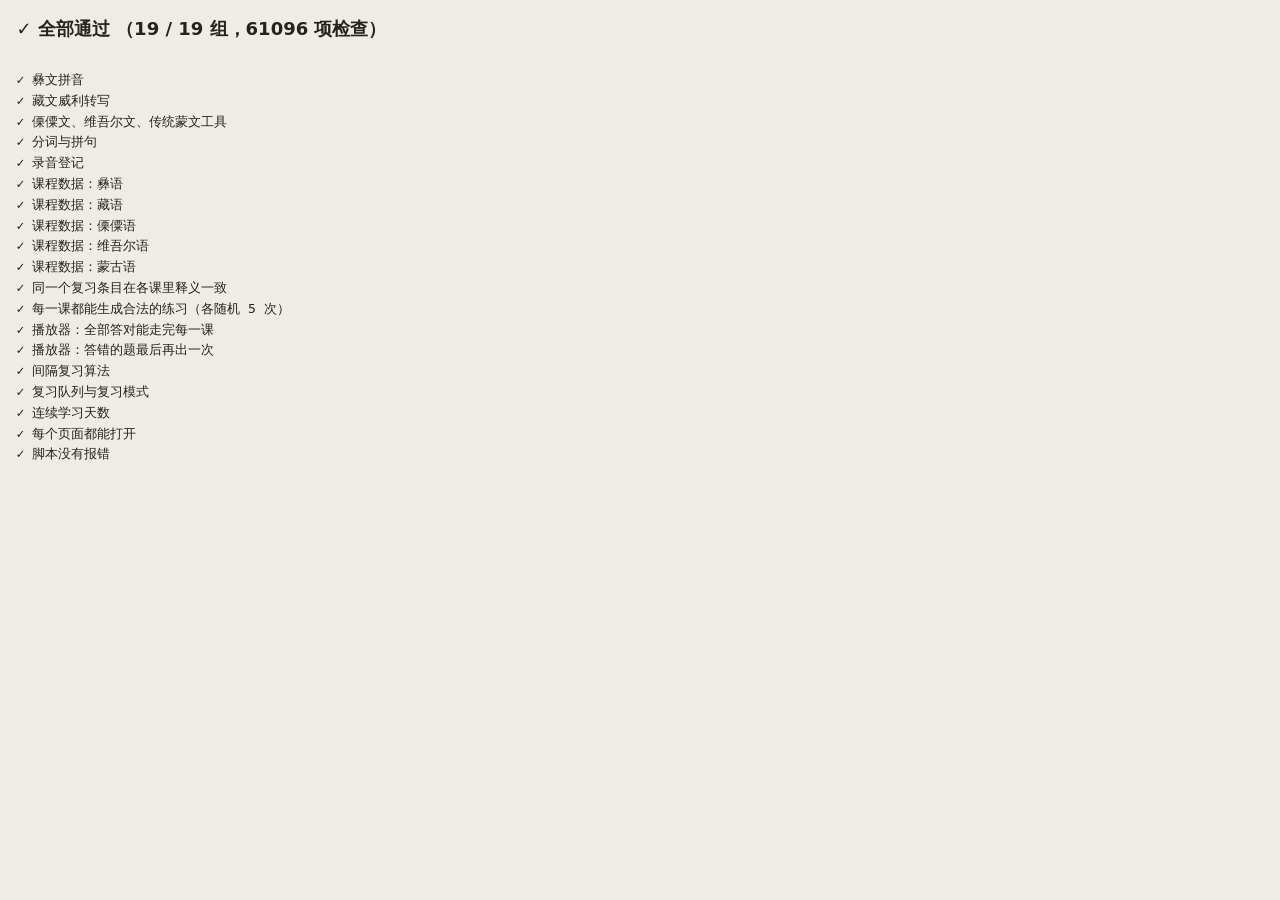
==== commit 26715b76: "Update language school branding Co-authored-by: Copilot App <223556219+Copilot@users.noreply.github." ====
--- a/tests.html
+++ b/tests.html
@@ -444,7 +444,7 @@
     LX.srs.learn('yi:ꉢ');
     var app = document.getElementById('app');
     var routes = {
-      '#/': '彝藏语学堂', '#/course/yi': '生活与农事', '#/course/bo': '语言与文化',
+      '#/': '少数名族语言学堂', '#/course/yi': '生活与农事', '#/course/bo': '语言与文化',
       '#/course/lisu': '傈僳语', '#/course/ug': '维吾尔语', '#/course/mn': '蒙古语',
       '#/lesson/yi/y2-1': '去干活', '#/lesson/bo/b2-1': '时间与日期',
       '#/text/bo/b1-3': 'ཁྱེད་རང', '#/text/yi/y1-5': 'ꄓꎸ',
--- a/assets/css/style.css
+++ b/assets/css/style.css
@@ -1,366 +1,468 @@
-/* 彝藏语学堂 · 样式
-   彝文用随站附带的 Noto Sans Yi；藏文、老傈僳文、维吾尔文、传统蒙文调用系统自带的 Noto / Kailasa / Geeza Pro 等字体。 */
+/* 少数名族语言学堂 · 视觉与排版样式
+   1. 界面中英文与数字统一使用清晰现代的无衬线字体（PingFang SC / SF Pro / Inter），避免被民族文字的 size-adjust 干扰；
+   2. 五种民族文字（.yi / .bo / .lisu / .ug / .mn）各自绑定专用 Web 字体与本地字体文件，保证字形端正清晰；
+   3. 首页采用 6 栏 Bento 网格（上 2 下 3），课程地图采用双栏课时网格，练习器垂直居中，消除空白失衡。 */
+
 @font-face {
   font-family: "YiWeb";
-  src: local("Noto Sans Yi"), local("NotoSansYi-Regular"), url("../fonts/NotoSansYi-Yi.woff2") format("woff2");
+  src: url("../fonts/NotoSansYi-Yi.woff2") format("woff2"), local("Noto Sans Yi"), local("NotoSansYi-Regular");
   unicode-range: U+A000-A4CF;
-  size-adjust: 120%;
   font-display: swap;
 }
 @font-face {
   font-family: "BoWeb";
-  src: local("Noto Serif Tibetan"), local("NotoSerifTibetan-Regular"), local("Kailasa"), local("Microsoft Himalaya"),
-    local("MicrosoftHimalaya"), local("Jomolhari"), local("Jomolhari-Regular"), local("Noto Sans Tibetan"), local("NotoSansTibetan-Regular");
+  src: local("Kailasa"), local("Noto Serif Tibetan"), local("NotoSerifTibetan-Regular"), local("Microsoft Himalaya"),
+    local("Jomolhari"), local("Noto Sans Tibetan");
   unicode-range: U+0F00-0FFF;
-  size-adjust: 120%;
-  ascent-override: 80%;
-  descent-override: 40%;
+  font-display: swap;
 }
 @font-face {
   font-family: "LisuWeb";
-  src: local("Noto Sans Lisu"), local("NotoSansLisu-Regular"), local("Lisu Unicode");
+  src: url("../fonts/NotoSansLisu-Regular.ttf") format("truetype"), local("Noto Sans Lisu"), local("NotoSansLisu-Regular");
   unicode-range: U+A4D0-A4FF;
-  size-adjust: 112%;
   font-display: swap;
 }
 @font-face {
   font-family: "UgWeb";
-  src: local("Geeza Pro"), local("GeezaPro"), local("Damascus"), local("Noto Naskh Arabic"), local("UKIJ Tuz"), local("Microsoft Uighur");
+  src: local("Geeza Pro"), local("GeezaPro"), local("Damascus"), local("Noto Naskh Arabic"), local("Microsoft Uighur");
   unicode-range: U+0600-06FF, U+FB50-FDFF, U+FE70-FEFF;
-  size-adjust: 125%;
   font-display: swap;
 }
 @font-face {
   font-family: "MnWeb";
-  src: local("Noto Sans Mongolian"), local("NotoSansMongolian-Regular"), local("Mongolian Baiti");
+  src: url("../fonts/NotoSansMongolian-Regular.ttf") format("truetype"), local("Noto Sans Mongolian"), local("NotoSansMongolian-Regular"), local("Mongolian Baiti");
   unicode-range: U+1800-18AF;
-  size-adjust: 120%;
   font-display: swap;
 }
 
 :root {
-  --bg: #f6f4ef;
-  --fg: #1f1d1a;
-  --muted: #6d675e;
-  --card: #ffffff;
-  --line: #e2ddd3;
-  --soft: #efebe3;
-  --accent: #2f6f6a;
-  --accent2: #d39b2a;
-  --ok: #2e7d4f;
-  --ok-bg: #e3f3e8;
-  --bad: #b3261e;
-  --bad-bg: #fbe5e2;
-  --high: #fff1d6;
-  --low: #e3ecf7;
-  --radius: 14px;
-  --shadow: 0 1px 2px rgba(0, 0, 0, .05), 0 4px 16px rgba(0, 0, 0, .05);
-  --font: "YiWeb", "BoWeb", "LisuWeb", "UgWeb", "MnWeb", -apple-system, BlinkMacSystemFont, "Segoe UI", "PingFang SC", "Hiragino Sans GB", "Microsoft YaHei",
-    "Noto Sans CJK SC", "Noto Sans SC", "Noto Serif Tibetan", "Kailasa", "Noto Sans Lisu", "Geeza Pro", "Noto Sans Mongolian", sans-serif;
+  --bg: #efece6;
+  --fg: #26231f;
+  --muted: #6b655c;
+  --card: #faf8f5;
+  --card-solid: #ffffff;
+  --line: #ded8ce;
+  --line-strong: #c8c0b4;
+  --soft: #e6e1d8;
+  --accent: #3d6b66;
+  --accent-soft: #e0ecea;
+  --accent2: #c88d28;
+  --ok: #3a7550;
+  --ok-bg: #e2f0e6;
+  --bad: #a83830;
+  --bad-bg: #f9e4e1;
+  --high: #f7ebd2;
+  --low: #e1eaf4;
+  --radius: 20px;
+  --shadow: 0 2px 6px rgba(38, 35, 31, .04), 0 12px 32px rgba(38, 35, 31, .06);
+  --font: -apple-system, BlinkMacSystemFont, "SF Pro Text", "Inter", "PingFang SC", "Hiragino Sans GB", "Microsoft YaHei", "Noto Sans SC", system-ui, sans-serif;
+  --font-rom: -apple-system, BlinkMacSystemFont, "SF Pro Text", "Inter", "Segoe UI", system-ui, sans-serif;
   color-scheme: light;
 }
-body[data-course="yi"] { --accent: #b5362b; --accent2: #d9a21b; }
-body[data-course="bo"] { --accent: #8a1c3c; --accent2: #e0a526; }
-body[data-course="lisu"] { --accent: #2b6cb0; --accent2: #38a169; }
-body[data-course="ug"] { --accent: #1f7a5c; --accent2: #d69e2e; }
-body[data-course="mn"] { --accent: #285e8e; --accent2: #dd6b20; }
+
+body[data-course="yi"]   { --accent: #9e3b32; --accent-soft: #f4e3e1; --accent2: #c99322; }
+body[data-course="bo"]   { --accent: #7d2941; --accent-soft: #f1e2e6; --accent2: #cf9627; }
+body[data-course="lisu"] { --accent: #2f5d8a; --accent-soft: #e1eaf3; --accent2: #3d8c62; }
+body[data-course="ug"]   { --accent: #286e58; --accent-soft: #dff0ea; --accent2: #c68f26; }
+body[data-course="mn"]   { --accent: #35597d; --accent-soft: #e2eaf2; --accent2: #c96f28; }
 
 @media (prefers-color-scheme: dark) {
   :root[data-theme="auto"] {
-    --bg: #171614; --fg: #ece7de; --muted: #a39b8f; --card: #22201d; --line: #3a3631; --soft: #2b2824;
-    --ok: #6cc28f; --ok-bg: #1f3428; --bad: #f08a80; --bad-bg: #3d2220; --high: #4a3a1a; --low: #22324a;
-    --shadow: none; color-scheme: dark;
+    --bg: #1a1917; --fg: #ece7df; --muted: #a69f94; --card: #24221f; --card-solid: #2b2925;
+    --line: #383530; --line-strong: #4d4841; --soft: #302d29;
+    --accent: #7ab5ae; --accent-soft: #263634; --accent2: #dfb052;
+    --ok: #78c494; --ok-bg: #213629; --bad: #ea8b82; --bad-bg: #3b2321;
+    --high: #42351c; --low: #223142;
+    --shadow: 0 10px 28px rgba(0, 0, 0, .28); color-scheme: dark;
   }
-  :root[data-theme="auto"] body[data-course="yi"] { --accent: #e0675b; }
-  :root[data-theme="auto"] body[data-course="bo"] { --accent: #d9577f; }
-  :root[data-theme="auto"] body[data-course="lisu"] { --accent: #63b3ed; }
-  :root[data-theme="auto"] body[data-course="ug"] { --accent: #4fd1c5; }
-  :root[data-theme="auto"] body[data-course="mn"] { --accent: #63b3ed; }
+  :root[data-theme="auto"] body[data-course="yi"]   { --accent: #e07a70; --accent-soft: #3a2624; }
+  :root[data-theme="auto"] body[data-course="bo"]   { --accent: #d97593; --accent-soft: #38242b; }
+  :root[data-theme="auto"] body[data-course="lisu"] { --accent: #7aaae0; --accent-soft: #23303f; }
+  :root[data-theme="auto"] body[data-course="ug"]   { --accent: #68bfa3; --accent-soft: #21362f; }
+  :root[data-theme="auto"] body[data-course="mn"]   { --accent: #7da6d4; --accent-soft: #24303e; }
 }
 :root[data-theme="dark"] {
-  --bg: #171614; --fg: #ece7de; --muted: #a39b8f; --card: #22201d; --line: #3a3631; --soft: #2b2824;
-  --ok: #6cc28f; --ok-bg: #1f3428; --bad: #f08a80; --bad-bg: #3d2220; --high: #4a3a1a; --low: #22324a;
-  --shadow: none; color-scheme: dark;
-}
-:root[data-theme="dark"] body[data-course="yi"] { --accent: #e0675b; }
-:root[data-theme="dark"] body[data-course="bo"] { --accent: #d9577f; }
-:root[data-theme="dark"] body[data-course="lisu"] { --accent: #63b3ed; }
-:root[data-theme="dark"] body[data-course="ug"] { --accent: #4fd1c5; }
-:root[data-theme="dark"] body[data-course="mn"] { --accent: #63b3ed; }
+  --bg: #1a1917; --fg: #ece7df; --muted: #a69f94; --card: #24221f; --card-solid: #2b2925;
+  --line: #383530; --line-strong: #4d4841; --soft: #302d29;
+  --accent: #7ab5ae; --accent-soft: #263634; --accent2: #dfb052;
+  --ok: #78c494; --ok-bg: #213629; --bad: #ea8b82; --bad-bg: #3b2321;
+  --high: #42351c; --low: #223142;
+  --shadow: 0 10px 28px rgba(0, 0, 0, .28); color-scheme: dark;
+}
+:root[data-theme="dark"] body[data-course="yi"]   { --accent: #e07a70; --accent-soft: #3a2624; }
+:root[data-theme="dark"] body[data-course="bo"]   { --accent: #d97593; --accent-soft: #38242b; }
+:root[data-theme="dark"] body[data-course="lisu"] { --accent: #7aaae0; --accent-soft: #23303f; }
+:root[data-theme="dark"] body[data-course="ug"]   { --accent: #68bfa3; --accent-soft: #21362f; }
+:root[data-theme="dark"] body[data-course="mn"]   { --accent: #7da6d4; --accent-soft: #24303e; }
 
 * { box-sizing: border-box; }
-html { font-size: 16px; -webkit-text-size-adjust: 100%; }
+html { font-size: 16.5px; -webkit-text-size-adjust: 100%; -webkit-font-smoothing: antialiased; }
 html.big { font-size: 19px; }
-body { margin: 0; background: var(--bg); color: var(--fg); font-family: var(--font); line-height: 1.6; }
-a { color: var(--accent); }
-h1 { font-size: 1.6rem; margin: .4em 0; }
-h2 { font-size: 1.2rem; margin: .3em 0 .5em; }
-h3 { font-size: 1.05rem; margin: .8em 0 .3em; }
-code { background: var(--soft); padding: 0 .3em; border-radius: 4px; }
+body { margin: 0; min-height: 100vh; display: flex; flex-direction: column; background: var(--bg); color: var(--fg); font-family: var(--font); line-height: 1.6; }
+#app { flex: 1; display: flex; flex-direction: column; }
+a { color: var(--accent); text-decoration: none; }
+a:hover { text-decoration: underline; }
+h1 { font-size: clamp(1.45rem, 2.5vw, 1.85rem); font-weight: 800; letter-spacing: -.02em; margin: .2em 0 .35em; line-height: 1.25; }
+h2 { font-size: 1.18rem; font-weight: 750; letter-spacing: -.01em; margin: .15em 0 .55em; }
+h3 { font-size: 1.02rem; font-weight: 700; margin: .6em 0 .3em; }
+p { margin: .45em 0; }
+code { background: var(--soft); padding: .1em .4em; border-radius: 6px; font-size: .9em; }
 .muted { color: var(--muted); }
-small { color: var(--muted); }
+small { color: var(--muted); font-size: .86rem; }
 [hidden] { display: none !important; }
 
-/* 文字 */
-.yi { font-family: "YiWeb", "Noto Sans Yi", "Microsoft Yi Baiti", var(--font); }
-.bo { font-family: "BoWeb", "Noto Serif Tibetan", "Kailasa", "Microsoft Himalaya", "Jomolhari", "Noto Sans Tibetan", var(--font); font-size: 1.3em; line-height: 1.9; }
-.lisu { font-family: "LisuWeb", "Noto Sans Lisu", "Lisu Unicode", var(--font); letter-spacing: .03em; }
-.ug { font-family: "UgWeb", "Geeza Pro", "Damascus", "Noto Naskh Arabic", var(--font); font-size: 1.3em; line-height: 1.8; direction: rtl; unicode-bidi: isolate; }
-.mn { font-family: "MnWeb", "Noto Sans Mongolian", "Mongolian Baiti", var(--font); font-size: 1.25em; line-height: 1.7; }
-.big { font-size: 2em; line-height: 1.5; }
-.bo.big, .ug.big, .mn.big { font-size: 2.2em; }
-.huge { font-size: 4rem; line-height: 1.3; }
-.bo.huge, .ug.huge, .mn.huge { font-size: 4.2rem; line-height: 1.5; }
-.rom, .rom-inline { color: var(--muted); font-family: ui-monospace, "SF Mono", Menlo, Consolas, monospace; font-size: .92rem; }
-.rom-big { font-family: ui-monospace, "SF Mono", Menlo, Consolas, monospace; font-size: 1.6rem; }
-
-/* 顶栏与布局 */
-.top { display: flex; align-items: center; gap: 1rem; padding: .6rem 1rem; background: var(--card); border-bottom: 1px solid var(--line); position: sticky; top: 0; z-index: 5; flex-wrap: wrap; }
-.brand { font-weight: 700; text-decoration: none; color: var(--fg); white-space: nowrap; }
-.brand .yi { color: #b5362b; margin-right: .1em; }
-.brand .bo { color: #8a1c3c; font-size: 1em; margin-right: .3em; }
-.top nav { display: flex; gap: .2rem; flex-wrap: wrap; }
-.top nav a { text-decoration: none; color: var(--muted); padding: .25rem .6rem; border-radius: 999px; }
-.top nav a.on, .top nav a:hover { background: var(--soft); color: var(--fg); }
-.wrap { max-width: 860px; margin: 0 auto; padding: 1rem; }
-.foot { text-align: center; color: var(--muted); font-size: .85rem; padding: 2rem 1rem 3rem; }
-.card { background: var(--card); border: 1px solid var(--line); border-radius: var(--radius); padding: 1rem 1.2rem; margin: 1rem 0; box-shadow: var(--shadow); }
+/* 民族文字与注音排版 */
+.yi { font-family: "YiWeb", "Noto Sans Yi", "Microsoft Yi Baiti", sans-serif; font-size: 1.18em; line-height: 1.45; }
+.bo { font-family: "BoWeb", "Kailasa", "Noto Serif Tibetan", "Microsoft Himalaya", "Jomolhari", sans-serif; font-size: 1.28em; line-height: 1.75; }
+.lisu { font-family: "LisuWeb", "Noto Sans Lisu", "Lisu Unicode", sans-serif; font-size: 1.12em; letter-spacing: .03em; line-height: 1.45; }
+.ug { font-family: "UgWeb", "Geeza Pro", "Damascus", "Noto Naskh Arabic", sans-serif; font-size: 1.28em; line-height: 1.7; direction: rtl; unicode-bidi: isolate; }
+.mn { font-family: "MnWeb", "Noto Sans Mongolian", "Mongolian Baiti", sans-serif; font-size: 1.22em; line-height: 1.6; }
+
+.big { font-size: 1.95em; line-height: 1.45; }
+.bo.big, .ug.big, .mn.big { font-size: 2.15em; }
+.huge { font-size: 3.6rem; line-height: 1.3; }
+.bo.huge, .ug.huge, .mn.huge { font-size: 3.9rem; line-height: 1.45; }
+
+.rom, .rom-inline { color: var(--muted); font-family: var(--font-rom); font-size: .94rem; font-weight: 500; letter-spacing: .01em; }
+.rom-big { font-family: var(--font-rom); font-size: 1.55rem; font-weight: 700; color: var(--accent); }
+
+/* 顶栏与主容器 */
+.top { background: var(--card); border-bottom: 1px solid var(--line); position: sticky; top: 0; z-index: 10; backdrop-filter: blur(10px); }
+.top-inner { max-width: 1120px; margin: 0 auto; padding: .65rem clamp(1rem, 3vw, 2rem); display: flex; align-items: center; justify-content: space-between; gap: 1rem; flex-wrap: wrap; }
+.brand { display: inline-flex; align-items: center; gap: .55rem; font-weight: 800; font-size: 1.05rem; color: var(--fg); text-decoration: none !important; white-space: nowrap; }
+.brand-mark { display: inline-flex; align-items: center; gap: .2rem; padding: .2rem .55rem; border-radius: 10px; background: var(--soft); border: 1px solid var(--line); }
+.brand .yi { color: #9e3b32; font-size: 1.05em; }
+.brand .bo { color: #7d2941; font-size: 1.05em; line-height: 1.2; }
+.top nav { display: flex; gap: .25rem; flex-wrap: wrap; align-items: center; }
+.top nav a { text-decoration: none; color: var(--muted); font-size: .92rem; font-weight: 600; padding: .35rem .75rem; border-radius: 999px; transition: background .15s, color .15s; }
+.top nav a:hover { background: var(--soft); color: var(--fg); text-decoration: none; }
+.top nav a.on { background: var(--accent-soft); color: var(--accent); font-weight: 750; }
+
+.wrap { width: 100%; max-width: 1120px; margin: 0 auto; padding: clamp(1.1rem, 2.5vw, 1.8rem) clamp(1rem, 3vw, 2rem); flex: 1; }
+.foot { text-align: center; color: var(--muted); font-size: .85rem; padding: 1.8rem 1rem 2.4rem; border-top: 1px solid var(--line); margin-top: 2rem; }
+.card { background: var(--card); border: 1px solid var(--line); border-radius: var(--radius); padding: clamp(1.15rem, 2.2vw, 1.65rem); margin: 1rem 0; box-shadow: var(--shadow); }
 
 /* 按钮 */
-.btn { display: inline-flex; align-items: center; justify-content: center; gap: .3em; padding: .55rem 1rem; border-radius: 999px; border: 1px solid var(--line); background: var(--card); color: var(--fg); font: inherit; text-decoration: none; cursor: pointer; }
-.btn:hover { border-color: var(--accent); }
-.btn.primary { background: var(--accent); border-color: var(--accent); color: #fff; font-weight: 600; }
-.btn.primary:disabled { opacity: .4; cursor: default; }
-.btn.big { padding: .75rem 1.6rem; font-size: 1.1rem; }
-.btn.due { border-color: var(--accent2); background: var(--high); }
-.btn.danger { color: var(--bad); }
-.mini-btn { font: inherit; font-size: .85rem; border: 1px solid var(--line); background: var(--card); color: var(--muted); border-radius: 999px; padding: .15rem .6rem; cursor: pointer; }
+.btn { display: inline-flex; align-items: center; justify-content: center; gap: .35em; padding: .52rem 1.05rem; border-radius: 999px; border: 1px solid var(--line-strong); background: var(--card-solid); color: var(--fg); font: inherit; font-size: .92rem; font-weight: 650; text-decoration: none !important; cursor: pointer; transition: transform .12s ease, border-color .15s ease, background .15s ease; }
+.btn:hover:not(:disabled) { border-color: var(--accent); color: var(--accent); transform: translateY(-1px); }
+.btn.primary { background: var(--accent); border-color: var(--accent); color: #fff !important; font-weight: 700; }
+.btn.primary:hover:not(:disabled) { filter: brightness(1.06); }
+.btn.primary:disabled { opacity: .45; cursor: default; transform: none; }
+.btn.big { padding: .7rem 1.5rem; font-size: 1.02rem; }
+.btn.due { border-color: var(--accent2); background: var(--high); color: var(--fg); }
+.btn.danger { color: var(--bad); border-color: var(--bad); }
+.mini-btn { font: inherit; font-size: .82rem; font-weight: 600; border: 1px solid var(--line-strong); background: var(--card-solid); color: var(--muted); border-radius: 999px; padding: .2rem .68rem; cursor: pointer; white-space: nowrap; }
+.mini-btn:hover { border-color: var(--accent); color: var(--accent); }
 .mini-btn.on { background: var(--bad); color: #fff; border-color: var(--bad); }
-.cc-actions { display: flex; flex-wrap: wrap; gap: .5rem; margin: .8rem 0; }
-
-/* 首页 */
-.hero { text-align: center; padding: 1rem 0 .5rem; }
-.hero h1 { font-size: 2rem; margin-bottom: 0; }
-.stats { display: flex; justify-content: center; align-items: center; gap: 1rem; flex-wrap: wrap; color: var(--muted); }
-.goalbar { width: 120px; height: 8px; background: var(--soft); border-radius: 99px; overflow: hidden; }
-.goalbar i { display: block; height: 100%; background: var(--accent2); }
-.courses { display: grid; grid-template-columns: repeat(auto-fit, minmax(260px, 1fr)); gap: 1rem; margin: 1rem 0; }
-.course-card { background: var(--card); border: 1px solid var(--line); border-radius: var(--radius); padding: 1.1rem 1.2rem; box-shadow: var(--shadow); border-top: 5px solid #b5362b; }
-.course-card[data-course="bo"] { border-top-color: #8a1c3c; }
-.course-card[data-course="lisu"] { border-top-color: #2b6cb0; }
-.course-card[data-course="ug"] { border-top-color: #1f7a5c; }
-.course-card[data-course="mn"] { border-top-color: #285e8e; }
-.cc-head { display: flex; align-items: center; gap: .9rem; }
-.cc-head h2 { margin: 0; }
-.endonym { font-size: 2.2rem; line-height: 1.2; white-space: nowrap; }
-.course-card[data-course="yi"] .endonym { color: #b5362b; }
-.course-card[data-course="bo"] .endonym { color: #8a1c3c; font-size: 2rem; }
-.course-card[data-course="lisu"] .endonym { color: #2b6cb0; font-size: 1.85rem; }
-.course-card[data-course="ug"] .endonym { color: #1f7a5c; font-size: 1.9rem; }
-.course-card[data-course="mn"] .endonym { color: #285e8e; font-size: 1.9rem; }
-.progress { height: 8px; background: var(--soft); border-radius: 99px; overflow: hidden; margin: .8rem 0 .2rem; }
-.progress i { display: block; height: 100%; background: var(--accent2); }
-.cc-links { display: flex; gap: 1rem; font-size: .92rem; }
-
-/* 课程地图 */
-.course-head { display: flex; align-items: center; gap: 1rem; margin-top: .5rem; }
-.course-head h1 { margin: 0; }
-.course-head .endonym { color: var(--accent); }
-.stage { margin: 1.5rem 0; }
-.stage h2 { display: flex; align-items: center; gap: .5rem; }
-.lvl { font-size: .75rem; background: var(--accent); color: #fff; border-radius: 6px; padding: .05rem .45rem; }
-.lesson-row { display: flex; align-items: center; gap: .8rem; padding: .7rem .9rem; margin: .4rem 0; background: var(--card); border: 1px solid var(--line); border-radius: 12px; text-decoration: none; color: var(--fg); }
-a.lesson-row:hover { border-color: var(--accent); }
-.lesson-row .ln { width: 2rem; height: 2rem; flex: none; display: grid; place-items: center; border-radius: 50%; background: var(--soft); font-weight: 700; color: var(--muted); }
+.cc-actions { display: flex; flex-wrap: wrap; gap: .55rem; margin: .75rem 0 0; align-items: center; }
+
+/* 首页 Hero 与 6 栏 Bento 课程网格 */
+.hero { display: flex; align-items: center; justify-content: space-between; gap: 1.5rem; margin-top: 0; background: linear-gradient(135deg, var(--card) 0%, var(--card-solid) 100%); }
+.hero-copy { flex: 1; min-width: 260px; }
+.hero-copy h1 { margin-top: 0; margin-bottom: .3rem; font-size: clamp(1.6rem, 3vw, 2.1rem); }
+.hero-copy p { margin: 0; color: var(--muted); font-size: .98rem; max-width: 58ch; }
+.stats-box { display: flex; gap: 1rem; flex-wrap: wrap; background: var(--card-solid); border: 1px solid var(--line); border-radius: 16px; padding: .85rem 1.15rem; flex: none; }
+.stat-item { display: flex; flex-direction: column; gap: .15rem; min-width: 105px; }
+.stat-item + .stat-item { padding-left: 1rem; border-left: 1px solid var(--line); }
+.stat-label { font-size: .76rem; font-weight: 700; color: var(--muted); text-transform: uppercase; letter-spacing: .05em; }
+.stat-val { font-size: 1.15rem; font-weight: 800; color: var(--fg); }
+.goalbar { width: 100%; height: 7px; background: var(--soft); border-radius: 99px; overflow: hidden; margin-top: .2rem; }
+.goalbar i { display: block; height: 100%; background: var(--accent2); border-radius: 99px; }
+.theme-control { display: flex; align-items: center; gap: .45rem; color: var(--muted); font-size: .82rem; font-weight: 700; white-space: nowrap; }
+.theme-control select { min-width: 6.3rem; padding: .3rem .5rem; border: 1px solid var(--line-strong); border-radius: 8px; background: var(--card-solid); color: var(--fg); font: inherit; }
+
+.courses { display: grid; grid-template-columns: repeat(6, minmax(0, 1fr)); gap: 1.1rem; margin: 1.1rem 0; }
+.course-card {
+  grid-column: span 2;
+  background: var(--card);
+  border: 1px solid var(--line);
+  border-radius: var(--radius);
+  padding: 1.25rem 1.35rem;
+  box-shadow: var(--shadow);
+  border-top: 5px solid #9e3b32;
+  display: flex;
+  flex-direction: column;
+  justify-content: space-between;
+  gap: .9rem;
+  transition: transform .16s ease, box-shadow .16s ease;
+}
+.course-card.course-major { grid-column: span 3; }
+.course-card:hover { transform: translateY(-2px); }
+
+.course-card[data-course="yi"]   { border-top-color: #9e3b32; --accent: #9e3b32; --accent-soft: #f4e3e1; }
+.course-card[data-course="bo"]   { border-top-color: #7d2941; --accent: #7d2941; --accent-soft: #f1e2e6; }
+.course-card[data-course="lisu"] { border-top-color: #2f5d8a; --accent: #2f5d8a; --accent-soft: #e1eaf3; }
+.course-card[data-course="ug"]   { border-top-color: #286e58; --accent: #286e58; --accent-soft: #dff0ea; }
+.course-card[data-course="mn"]   { border-top-color: #35597d; --accent: #35597d; --accent-soft: #e2eaf2; }
+
+.cc-head { display: flex; align-items: flex-start; justify-content: space-between; gap: .75rem; }
+.cc-title { min-width: 0; flex: 1; }
+.cc-title h2 { margin: 0 0 .15rem; font-size: 1.3rem; }
+.cc-var { display: block; line-height: 1.35; color: var(--muted); }
+.endonym {
+  flex: none;
+  display: inline-flex;
+  align-items: center;
+  justify-content: center;
+  padding: .25rem .7rem;
+  border-radius: 12px;
+  background: var(--accent-soft);
+  color: var(--accent);
+  font-size: 1.35rem;
+  font-weight: 600;
+  line-height: 1.3;
+  white-space: nowrap;
+}
+.stg-pills { display: flex; flex-wrap: wrap; gap: .35rem; margin: .75rem 0 .65rem; }
+.stg-pill { font-size: .76rem; background: var(--card-solid); border: 1px solid var(--line); color: var(--muted); padding: .15rem .55rem; border-radius: 999px; }
+.stg-pill b { color: var(--fg); }
+
+.progress { height: 8px; background: var(--soft); border-radius: 99px; overflow: hidden; margin: .4rem 0; }
+.progress i { display: block; height: 100%; background: var(--accent); border-radius: 99px; transition: width .3s ease; }
+.cc-meta { margin: .25rem 0 0; font-size: .86rem; }
+.cc-bottom { border-top: 1px solid var(--line); padding-top: .75rem; display: flex; flex-direction: column; gap: .65rem; }
+.cc-bottom .cc-actions { margin-top: 0; }
+.cc-links { display: flex; gap: 1rem; font-size: .88rem; font-weight: 650; }
+
+/* 每天怎么学 3 栏卡片 */
+.how-head { display: flex; align-items: baseline; justify-content: space-between; gap: 1rem; flex-wrap: wrap; margin-bottom: .8rem; }
+.how-head h2 { margin: 0; }
+.how-more { font-size: .9rem; font-weight: 650; }
+.how-grid { display: grid; grid-template-columns: repeat(3, minmax(0, 1fr)); gap: 1rem; }
+.how-step { display: flex; align-items: flex-start; gap: .75rem; padding: .95rem 1rem; border-radius: 14px; background: var(--card-solid); border: 1px solid var(--line); }
+.how-step p { margin: .25rem 0 0; font-size: .86rem; line-height: 1.45; }
+.how-num { flex: none; width: 1.85rem; height: 1.85rem; border-radius: 10px; background: var(--accent-soft); color: var(--accent); font-weight: 800; display: grid; place-items: center; font-size: .92rem; }
+
+/* 课程地图页 */
+.course-hero { margin-top: 0; }
+.course-head { display: flex; align-items: flex-start; justify-content: space-between; gap: 1rem; }
+.course-head h1 { margin: 0 0 .2rem; }
+.course-head .endonym { font-size: 1.75rem; padding: .35rem .9rem; }
+.course-sum { margin: .65rem 0 .85rem; max-width: 78ch; }
+.course-bar-row { display: flex; align-items: center; gap: 1rem; margin: .4rem 0 .8rem; }
+.course-bar-row .progress { flex: 1; margin: 0; }
+
+.stage-head { display: flex; align-items: center; justify-content: space-between; gap: 1rem; }
+.stage-head h2 { display: flex; align-items: center; gap: .55rem; margin: 0; }
+.stage-desc { margin: .35rem 0 .85rem; }
+.lvl { font-size: .76rem; background: var(--accent); color: #fff; border-radius: 7px; padding: .1rem .5rem; font-weight: 750; }
+.lesson-grid { display: grid; grid-template-columns: repeat(auto-fit, minmax(310px, 1fr)); gap: .65rem; }
+.lesson-row { display: flex; align-items: center; gap: .8rem; padding: .75rem .95rem; background: var(--card-solid); border: 1px solid var(--line); border-radius: 14px; text-decoration: none !important; color: var(--fg); transition: transform .14s ease, border-color .14s ease, box-shadow .14s ease; }
+a.lesson-row:hover { border-color: var(--accent); transform: translateY(-1px); box-shadow: 0 6px 16px rgba(0, 0, 0, .05); }
+.lesson-row .ln { width: 2.1rem; height: 2.1rem; flex: none; display: grid; place-items: center; border-radius: 10px; background: var(--accent-soft); font-weight: 800; font-size: .88rem; color: var(--accent); }
 .lesson-row.done .ln { background: var(--ok); color: #fff; }
-.lesson-row .lt { flex: 1; display: flex; flex-direction: column; }
-.lesson-row .lt small { line-height: 1.4; }
-.lesson-row .lm { font-size: .85rem; color: var(--muted); white-space: nowrap; }
+.lesson-row .lt { flex: 1; min-width: 0; display: flex; flex-direction: column; gap: .12rem; }
+.lesson-row .lt b { font-size: .96rem; }
+.lesson-row .lt small { line-height: 1.35; display: -webkit-box; -webkit-line-clamp: 2; -webkit-box-orient: vertical; overflow: hidden; }
+.lesson-row .lm { font-size: .8rem; font-weight: 650; color: var(--muted); white-space: nowrap; }
 .lesson-row.planned { opacity: .55; border-style: dashed; }
-.res li { margin: .4rem 0; }
+
+.res { display: grid; grid-template-columns: repeat(auto-fit, minmax(280px, 1fr)); gap: .75rem; list-style: none; padding: 0; margin: .5rem 0 0; }
+.res li { padding: .8rem 1rem; border-radius: 14px; background: var(--card-solid); border: 1px solid var(--line); }
 
 /* 课程开始页、完成页 */
-.lesson-start h1 { margin-top: .2rem; }
-.goal { font-size: 1.05rem; }
-.chips { display: flex; flex-wrap: wrap; gap: .4rem; margin: .8rem 0; }
-.chip { background: var(--soft); border-radius: 999px; padding: .2rem .7rem; font-size: .92rem; }
-.chip .bo, .chip .ug, .chip .mn { font-size: 1.15em; line-height: 1.5; }
-.chip .yi, .chip .lisu { font-size: 1.1em; line-height: 1.2; }
-.src { font-size: .85rem; color: var(--muted); }
-.done-card { text-align: center; }
-.big-emoji { font-size: 3rem; }
-.score { font-size: 1.2rem; }
-.missed { text-align: left; background: var(--soft); border-radius: 12px; padding: .5rem 1rem; margin: 1rem 0; }
-.missed ul { padding-left: 1.2rem; }
+.lesson-start { max-width: 780px; margin: 1.5rem auto; padding: clamp(1.5rem, 3vw, 2.2rem); }
+.lesson-start h1 { margin-top: .3rem; }
+.goal { font-size: 1.05rem; font-weight: 600; color: var(--fg); }
+.ls-meta { display: flex; flex-wrap: wrap; gap: .6rem 1.2rem; color: var(--muted); font-size: .9rem; margin: .8rem 0 1rem; padding: .65rem .9rem; background: var(--card-solid); border: 1px solid var(--line); border-radius: 12px; }
+.chips { display: flex; flex-wrap: wrap; gap: .45rem; margin: 1rem 0 1.2rem; }
+.chip { display: inline-flex; align-items: center; gap: .4rem; background: var(--card-solid); border: 1px solid var(--line); border-radius: 999px; padding: .28rem .8rem; font-size: .92rem; }
+.chip-m { color: var(--muted); font-size: .86rem; }
+.src { font-size: .85rem; color: var(--muted); margin-top: 1rem; }
+.done-card { max-width: 680px; margin: 2rem auto; text-align: center; padding: 2rem 1.5rem; }
+.done-card .cc-actions { justify-content: center; }
+.big-emoji { font-size: 3.2rem; margin-bottom: .4rem; }
+.score { font-size: 1.25rem; }
+.missed { text-align: left; background: var(--card-solid); border: 1px solid var(--line); border-radius: 14px; padding: .8rem 1.2rem; margin: 1rem 0; }
+.missed ul { padding-left: 1.2rem; margin: .4rem 0; }
 
 /* 讲解卡、表格 */
-.tip { border-left: 5px solid var(--accent2); }
+.tips-sec { margin: 1.2rem 0; }
+.tips-grid { display: grid; grid-template-columns: repeat(auto-fit, minmax(320px, 1fr)); gap: 1rem; }
+.tip { border-left: 5px solid var(--accent2); margin: 0; }
 .tip-pron { border-left-color: #3b7bbf; }
 .tip-culture { border-left-color: #8b5fbf; }
-.tip-kind { font-size: .78rem; font-weight: 700; color: var(--muted); letter-spacing: .1em; }
+.tip-kind { font-size: .75rem; font-weight: 800; color: var(--muted); letter-spacing: .08em; text-transform: uppercase; }
 .tip h2, .tip h3 { margin-top: .2rem; }
-.tip-body .ex { background: var(--soft); border-radius: 10px; padding: .5rem .8rem; }
-.tip-body .yi, .tip-body .lisu { font-size: 1.15em; }
-.tip-body .bo, .tip-body .ug, .tip-body .mn { font-size: 1.2em; }
-table.mini { border-collapse: collapse; margin: .6rem 0; width: 100%; }
-table.mini th, table.mini td { border: 1px solid var(--line); padding: .3rem .5rem; text-align: left; vertical-align: middle; }
-table.mini th { background: var(--soft); font-weight: 600; white-space: nowrap; }
-table.mini.nums td, table.mini.letters td { text-align: center; }
-table.mini .yi, table.mini .lisu, table.mini .ug, table.mini .mn { font-size: 1.3em; }
+.tip-body .ex { background: var(--card-solid); border: 1px solid var(--line); border-radius: 12px; padding: .65rem .9rem; }
+table.mini { border-collapse: collapse; margin: .65rem 0; width: 100%; background: var(--card-solid); border-radius: 10px; overflow: hidden; }
+table.mini th, table.mini td { border: 1px solid var(--line); padding: .42rem .6rem; text-align: left; vertical-align: middle; }
+table.mini th { background: var(--soft); font-weight: 700; white-space: nowrap; font-size: .88rem; }
+table.mini.nums td, table.mini.letters td { text-align: center; padding: .55rem .4rem; }
 .tone-high { background: var(--high); }
 .tone-low { background: var(--low); }
-.legend span { padding: 0 .5em; border-radius: 4px; }
-.stacks { letter-spacing: .25em; }
+.legend span { padding: .1em .55em; border-radius: 6px; font-size: .88rem; }
+.stacks { letter-spacing: .22em; }
 .breakdown { font-size: .9rem; }
 
 /* 词卡 */
-.item-card { text-align: center; }
-.ic-script { margin: .3rem 0; }
-.ic-roman { font-family: ui-monospace, "SF Mono", Menlo, Consolas, monospace; font-size: 1.25rem; color: var(--accent); }
-.ic-roman small { display: block; font-size: .85rem; }
-.ic-mean { font-size: 1.4rem; font-weight: 600; margin: .3rem 0 .6rem; }
-.ic-ex { margin: .6rem 0; }
-.ic-tools { display: flex; justify-content: center; gap: .5rem; margin-top: .6rem; }
-.item-card .breakdown { width: auto; margin: .6rem auto; }
-.intro-label { font-size: .8rem; font-weight: 700; color: var(--accent); letter-spacing: .1em; }
+.item-card { text-align: center; padding: .6rem 0; }
+.ic-script { margin: .4rem 0; }
+.ic-roman { font-family: var(--font-rom); font-size: 1.25rem; font-weight: 650; color: var(--accent); }
+.ic-roman small { display: block; font-size: .86rem; font-weight: 500; margin-top: .15rem; }
+.ic-mean { font-size: 1.45rem; font-weight: 750; margin: .4rem 0 .7rem; }
+.ic-ex { margin: .6rem auto; padding: .45rem .85rem; background: var(--card-solid); border: 1px solid var(--line); border-radius: 10px; display: inline-block; }
+.ic-tools { display: flex; justify-content: center; gap: .5rem; margin-top: .75rem; }
+.item-card .breakdown { width: auto; margin: .75rem auto; }
+.intro-label { font-size: .78rem; font-weight: 800; color: var(--accent); letter-spacing: .08em; text-transform: uppercase; }
 
 /* 会话 */
-.dlg-tools { display: flex; gap: 1rem; justify-content: flex-end; font-size: .9rem; color: var(--muted); }
-.scene { color: var(--muted); font-style: italic; }
-.dl-line { display: grid; grid-template-columns: 7.5rem 1fr auto; gap: .6rem; padding: .6rem 0; border-top: 1px solid var(--line); align-items: start; }
-.dl-line .who { font-weight: 600; font-size: .9rem; color: var(--accent); padding-top: .35rem; word-break: break-all; }
-.dl-line .who .bo, .dl-line .who .ug, .dl-line .who .mn { font-size: .95em; }
-.dl-s .yi, .dl-s .lisu { font-size: 1.45rem; }
-.dl-s .bo, .dl-s .ug, .dl-s .mn { font-size: 1.5rem; }
-.dl-m { margin-top: .1rem; }
+.dlg-tools { display: flex; gap: 1rem; justify-content: flex-end; font-size: .88rem; font-weight: 600; color: var(--muted); margin-bottom: .4rem; }
+.scene { color: var(--muted); font-size: .94rem; background: var(--card-solid); border-left: 3px solid var(--accent); padding: .45rem .8rem; border-radius: 0 8px 8px 0; margin: .4rem 0 .8rem; }
+.dl-line { display: grid; grid-template-columns: 8.5rem 1fr auto; gap: .8rem; padding: .75rem 0; border-top: 1px solid var(--line); align-items: start; }
+.dl-line .who { display: flex; flex-direction: column; gap: .1rem; font-weight: 700; font-size: .92rem; color: var(--accent); padding-top: .2rem; word-break: keep-all; overflow-wrap: break-word; }
+.dl-line .who-native { font-weight: 500; color: var(--muted); font-size: .95rem; }
+.dl-s .yi, .dl-s .lisu { font-size: 1.4rem; }
+.dl-s .bo, .dl-s .ug, .dl-s .mn { font-size: 1.45rem; }
+.dl-m { margin-top: .2rem; font-weight: 500; }
 .dlg.no-trans .dl-m { display: none; }
-.dl-ilin { display: none; }
+.dl-ilin { display: none; margin: .35rem 0; }
 .dlg.ilin-on .dl-ilin { display: block; }
 .dlg.ilin-on .dl-s, .dlg.ilin-on .dl-body > .rom { display: none; }
-.badge { font-size: .72rem; background: var(--high); border: 1px solid var(--accent2); border-radius: 6px; padding: 0 .35rem; }
-.line-s .tok { cursor: help; border-radius: 4px; }
-.line-s .tok:hover { background: var(--soft); }
-.yi.line-s .tok + .tok { margin-left: .22em; }
-.ilin { display: flex; flex-wrap: wrap; gap: .3rem .9rem; }
+.badge { font-size: .72rem; background: var(--high); border: 1px solid var(--accent2); border-radius: 6px; padding: .05rem .4rem; }
+.line-s .tok { cursor: help; border-radius: 5px; padding: 0 .1em; transition: background .12s; }
+.line-s .tok:hover { background: var(--accent-soft); }
+.yi.line-s .tok + .tok { margin-left: .2em; }
+.ilin { display: flex; flex-wrap: wrap; gap: .45rem 1rem; padding: .4rem .6rem; background: var(--card-solid); border: 1px solid var(--line); border-radius: 10px; }
 .ilw { display: inline-flex; flex-direction: column; align-items: center; }
-.ilw .yi, .ilw .lisu { font-size: 1.4rem; }
-.ilw .bo, .ilw .ug, .ilw .mn { font-size: 1.35rem; line-height: 1.6; }
-.ilw .rom { font-size: .8rem; }
-.ilw .gl { color: var(--fg); font-size: .8rem; }
-.gloss-pop { position: absolute; z-index: 20; max-width: 250px; background: var(--card); border: 1px solid var(--line); border-radius: 10px; padding: .5rem .7rem; box-shadow: 0 6px 24px rgba(0, 0, 0, .18); font-size: .92rem; }
-.gloss-pop .yi, .gloss-pop .lisu { font-size: 1.3rem; }
-
-/* 练习播放器 */
-.player { min-height: 100vh; min-height: 100dvh; display: flex; flex-direction: column; max-width: 720px; margin: 0 auto; }
-.p-top { display: flex; align-items: center; gap: .8rem; padding: .8rem 1rem; }
-.p-close { text-decoration: none; color: var(--muted); font-size: 1.3rem; }
-.p-bar { flex: 1; height: 12px; background: var(--soft); border-radius: 99px; overflow: hidden; }
-.p-bar i { display: block; height: 100%; background: var(--accent2); transition: width .3s; }
-.p-count { color: var(--muted); font-size: .85rem; min-width: 3.5rem; text-align: right; }
-.p-body { flex: 1; padding: .5rem 1rem 1.5rem; }
-.p-body > .card { margin-top: .3rem; }
-/* 底栏的背景和上边线用阴影铺满整个窗口宽度，内容仍对齐中间一栏 */
-.p-foot { --fb: var(--card); --fl: var(--line); position: sticky; bottom: 0; display: flex; align-items: center; justify-content: space-between; gap: 1rem; padding: .9rem 1rem;
+.ilw .yi, .ilw .lisu { font-size: 1.3rem; }
+.ilw .bo, .ilw .ug, .ilw .mn { font-size: 1.3rem; line-height: 1.55; }
+.ilw .rom { font-size: .78rem; }
+.ilw .gl { color: var(--fg); font-size: .8rem; font-weight: 600; }
+.gloss-pop { position: absolute; z-index: 20; max-width: 260px; background: var(--card-solid); border: 1px solid var(--line-strong); border-radius: 12px; padding: .55rem .8rem; box-shadow: 0 8px 24px rgba(0, 0, 0, .16); font-size: .92rem; }
+
+/* 练习播放器：垂直居中、消除空白失衡 */
+.player { min-height: 100vh; min-height: 100dvh; display: flex; flex-direction: column; max-width: 760px; width: 100%; margin: 0 auto; }
+.p-top { display: flex; align-items: center; gap: .9rem; padding: 1rem 1.2rem; }
+.p-close { text-decoration: none !important; color: var(--muted); font-size: 1.25rem; width: 2.2rem; height: 2.2rem; display: grid; place-items: center; border-radius: 50%; background: var(--card); border: 1px solid var(--line); }
+.p-close:hover { color: var(--fg); border-color: var(--line-strong); }
+.p-bar { flex: 1; height: 11px; background: var(--soft); border-radius: 99px; overflow: hidden; }
+.p-bar i { display: block; height: 100%; background: var(--accent); transition: width .3s ease; border-radius: 99px; }
+.p-count { color: var(--muted); font-size: .86rem; font-weight: 700; min-width: 3.8rem; text-align: right; }
+.p-body { flex: 1; display: flex; flex-direction: column; justify-content: center; padding: 1rem 1.2rem 2rem; }
+.p-body > .card { margin: 0; }
+.p-foot { --fb: var(--card); --fl: var(--line); position: sticky; bottom: 0; display: flex; align-items: center; justify-content: space-between; gap: 1rem; padding: 1rem 1.2rem;
   background: var(--fb); box-shadow: 0 0 0 100vmax var(--fb), 0 -1px 0 100vmax var(--fl); clip-path: inset(-1px -100vmax 0 -100vmax); }
 .p-foot.ok { --fb: var(--ok-bg); --fl: var(--ok); }
 .p-foot.bad { --fb: var(--bad-bg); --fl: var(--bad); }
-.p-foot .btn { min-width: 8rem; }
+.p-foot .btn { min-width: 8.5rem; }
 .p-fb { flex: 1; }
 .p-foot.ok .p-fb > b { color: var(--ok); }
 .p-foot.bad .p-fb > b { color: var(--bad); }
-.p-fb .yi, .p-fb .lisu { font-size: 1.3em; }
-.p-fb .bo, .p-fb .ug, .p-fb .mn { font-size: 1.15em; line-height: 1.6; }
-.p-fb .rom { font-size: .85rem; }
-.explain { font-size: .9rem; color: var(--muted); }
-.q-title { color: var(--muted); font-size: 1rem; font-weight: 600; }
-.prompt-script { text-align: center; margin: 1rem 0; }
-.prompt-script .yi.big, .prompt-script .lisu.big { font-size: 3.2rem; line-height: 1.3; }
-.prompt-script .bo.big, .prompt-script .ug.big, .prompt-script .mn.big { font-size: 3rem; line-height: 1.6; }
-.prompt-text { font-size: 1.5rem; font-weight: 600; text-align: center; margin: 1rem 0; }
-.prompt-sub { text-align: center; color: var(--muted); }
-.prompt-line { text-align: center; margin: 1rem 0; }
-.prompt-line .yi, .prompt-line .lisu { font-size: 1.8rem; }
-.prompt-line .bo, .prompt-line .ug, .prompt-line .mn { font-size: 1.7rem; }
-.prompt-line .who { color: var(--accent); font-weight: 600; font-size: .9rem; }
-.opts { display: grid; gap: .6rem; margin-top: 1rem; }
-.opt { display: flex; align-items: center; gap: .8rem; width: 100%; text-align: left; padding: .8rem 1rem; border: 2px solid var(--line); border-radius: 12px; background: var(--card); color: var(--fg); font: inherit; font-size: 1.05rem; cursor: pointer; }
-.opt:hover:not(:disabled) { border-color: var(--accent); }
-.opt kbd { flex: none; width: 1.6rem; height: 1.6rem; display: grid; place-items: center; border: 1px solid var(--line); border-radius: 6px; font-size: .8rem; color: var(--muted); font-family: inherit; }
-.opt.opt-script { font-size: 1.5rem; }
-.opt.opt-script.bo, .opt.opt-script .bo, .opt.opt-script.ug, .opt.opt-script .ug, .opt.opt-script.mn, .opt.opt-script .mn { font-size: 1.45rem; line-height: 1.7; }
+.p-fb .rom { font-size: .86rem; }
+.explain { font-size: .88rem; color: var(--muted); margin-top: .2rem; }
+
+.q-title { color: var(--muted); font-size: .95rem; font-weight: 750; text-transform: uppercase; letter-spacing: .04em; margin-bottom: .6rem; }
+.prompt-script { text-align: center; margin: .8rem 0 1.2rem; padding: 1.2rem; background: var(--card); border: 1px solid var(--line); border-radius: var(--radius); box-shadow: var(--shadow); }
+.prompt-script .yi.big, .prompt-script .lisu.big { font-size: 3rem; line-height: 1.3; }
+.prompt-script .bo.big, .prompt-script .ug.big, .prompt-script .mn.big { font-size: 2.9rem; line-height: 1.5; }
+.prompt-text { font-size: 1.45rem; font-weight: 750; text-align: center; margin: .8rem 0 1.2rem; padding: 1.1rem; background: var(--card); border: 1px solid var(--line); border-radius: var(--radius); box-shadow: var(--shadow); }
+.prompt-sub { text-align: center; color: var(--muted); margin-top: -.4rem; margin-bottom: .8rem; }
+.prompt-line { text-align: center; margin: .8rem 0 1.2rem; padding: 1.2rem; background: var(--card); border: 1px solid var(--line); border-radius: var(--radius); box-shadow: var(--shadow); }
+.prompt-line .yi, .prompt-line .lisu { font-size: 1.65rem; }
+.prompt-line .bo, .prompt-line .ug, .prompt-line .mn { font-size: 1.6rem; }
+.prompt-line .who { color: var(--accent); font-weight: 700; font-size: .88rem; margin-bottom: .25rem; }
+
+.opts { display: grid; gap: .65rem; margin-top: .8rem; }
+.opt { display: flex; align-items: center; gap: .85rem; width: 100%; text-align: left; padding: .85rem 1.1rem; border: 1.5px solid var(--line); border-radius: 14px; background: var(--card-solid); color: var(--fg); font: inherit; font-size: 1.02rem; font-weight: 550; cursor: pointer; transition: transform .12s ease, border-color .14s ease, box-shadow .14s ease; }
+.opt:hover:not(:disabled) { border-color: var(--accent); transform: translateY(-1px); box-shadow: 0 6px 16px rgba(0, 0, 0, .05); }
+.opt kbd { flex: none; width: 1.75rem; height: 1.75rem; display: grid; place-items: center; border: 1px solid var(--line-strong); border-radius: 8px; font-size: .8rem; font-weight: 750; color: var(--muted); background: var(--card); font-family: inherit; }
+.opt.opt-script { font-size: 1.38rem; }
+.opt.opt-script.bo, .opt.opt-script .bo, .opt.opt-script.ug, .opt.opt-script .ug, .opt.opt-script.mn, .opt.opt-script .mn { font-size: 1.38rem; line-height: 1.65; }
 .opt.right { border-color: var(--ok); background: var(--ok-bg); }
 .opt.wrong { border-color: var(--bad); background: var(--bad-bg); }
-.opt:disabled { cursor: default; }
+.opt:disabled { cursor: default; transform: none; }
+
 .blank { display: inline-block; min-width: 2.5em; border-bottom: 3px solid var(--accent2); color: transparent; }
 .filled.right { color: var(--ok); }
 .filled.wrong { color: var(--bad); text-decoration: line-through; }
-.build-ans { min-height: 3.6rem; border: 2px dashed var(--line); border-radius: 12px; padding: .5rem; margin: 1rem 0; display: flex; flex-wrap: wrap; gap: .4rem; align-items: center; }
-.build-ans.right { border-color: var(--ok); border-style: solid; }
-.build-ans.wrong { border-color: var(--bad); border-style: solid; }
-.build-bank { display: flex; flex-wrap: wrap; gap: .5rem; justify-content: center; }
-.tile { font: inherit; padding: .35rem .8rem; border: 2px solid var(--line); border-bottom-width: 4px; border-radius: 10px; background: var(--card); color: var(--fg); cursor: pointer; }
-.yi .tile, .yi.build-ans .tile, .lisu .tile, .lisu.build-ans .tile { font-size: 1.6rem; }
-.bo .tile, .ug .tile, .mn .tile { font-size: 1.35rem; line-height: 1.6; }
+.build-ans { min-height: 3.8rem; border: 2px dashed var(--line-strong); border-radius: 14px; background: var(--card-solid); padding: .6rem; margin: .8rem 0 1rem; display: flex; flex-wrap: wrap; gap: .45rem; align-items: center; }
+.build-ans.right { border-color: var(--ok); border-style: solid; background: var(--ok-bg); }
+.build-ans.wrong { border-color: var(--bad); border-style: solid; background: var(--bad-bg); }
+.build-bank { display: flex; flex-wrap: wrap; gap: .55rem; justify-content: center; }
+.tile { font: inherit; padding: .42rem .9rem; border: 1.5px solid var(--line-strong); border-bottom-width: 3px; border-radius: 11px; background: var(--card-solid); color: var(--fg); cursor: pointer; transition: transform .1s ease, border-color .12s; }
+.tile:hover { border-color: var(--accent); transform: translateY(-1px); }
+.yi .tile, .yi.build-ans .tile, .lisu .tile, .lisu.build-ans .tile { font-size: 1.5rem; }
+.bo .tile, .ug .tile, .mn .tile { font-size: 1.32rem; line-height: 1.55; }
 .tile.used { visibility: hidden; }
-.type-in { width: 100%; font: inherit; font-size: 1.3rem; padding: .7rem 1rem; border: 2px solid var(--line); border-radius: 12px; background: var(--card); color: var(--fg); font-family: ui-monospace, "SF Mono", Menlo, Consolas, monospace; }
-.type-in.right { border-color: var(--ok); }
-.type-in.wrong { border-color: var(--bad); }
-.match { display: grid; grid-template-columns: 1fr 1fr; gap: .8rem; margin-top: 1rem; }
-.match .col { display: grid; gap: .5rem; align-content: start; }
-.mt { font: inherit; padding: .6rem .8rem; min-height: 3.2rem; border: 2px solid var(--line); border-radius: 12px; background: var(--card); color: var(--fg); cursor: pointer; }
-.mt.yi, .mt.lisu { font-size: 1.5rem; }
-.mt.bo, .mt.ug, .mt.mn { font-size: 1.35rem; line-height: 1.5; }
+.type-in { width: 100%; font: inherit; font-size: 1.25rem; padding: .8rem 1rem; border: 1.5px solid var(--line-strong); border-radius: 14px; background: var(--card-solid); color: var(--fg); font-family: var(--font-rom); }
+.type-in:focus { border-color: var(--accent); outline: none; }
+.type-in.right { border-color: var(--ok); background: var(--ok-bg); }
+.type-in.wrong { border-color: var(--bad); background: var(--bad-bg); }
+
+.match { display: grid; grid-template-columns: 1fr 1fr; gap: .85rem; margin-top: .8rem; }
+.match .col { display: grid; gap: .55rem; align-content: start; }
+.mt { font: inherit; padding: .65rem .85rem; min-height: 3.3rem; border: 1.5px solid var(--line); border-radius: 14px; background: var(--card-solid); color: var(--fg); cursor: pointer; transition: border-color .12s, background .12s; }
+.mt:hover { border-color: var(--accent); }
+.mt.yi, .mt.lisu { font-size: 1.42rem; }
+.mt.bo, .mt.ug, .mt.mn { font-size: 1.32rem; line-height: 1.5; }
 .mt .yi, .mt .lisu { font-size: 1em; }
-.mt.sel { border-color: var(--accent); background: var(--high); }
+.mt.sel { border-color: var(--accent); background: var(--accent-soft); }
 .mt.done { border-color: var(--ok); background: var(--ok-bg); opacity: .55; cursor: default; }
 .mt.shake { border-color: var(--bad); animation: shake .35s; }
 @keyframes shake { 25% { transform: translateX(-4px); } 75% { transform: translateX(4px); } }
-.dialogue-card .dl-line { grid-template-columns: 6rem 1fr auto; }
+.dialogue-card .dl-line { grid-template-columns: 7rem 1fr auto; }
 .hint { font-size: .88rem; color: var(--muted); }
 
-/* 文字表、词表、工具 */
-.tabs { display: flex; flex-wrap: wrap; gap: .4rem; margin: 1rem 0 .5rem; }
-.tab { padding: .3rem .8rem; border-radius: 999px; border: 1px solid var(--line); text-decoration: none; color: var(--fg); background: var(--card); }
+/* 文字表、词表、学习方法、设置 */
+.tabs { display: flex; flex-wrap: wrap; gap: .4rem; margin: .8rem 0; }
+.tab { padding: .35rem .85rem; border-radius: 999px; border: 1px solid var(--line-strong); text-decoration: none !important; color: var(--fg); background: var(--card-solid); font-size: .9rem; font-weight: 600; }
 .tab.on { background: var(--accent); color: #fff; border-color: var(--accent); }
-.table-scroll { overflow-x: auto; }
-.syltable { border-collapse: collapse; font-size: .85rem; }
+.table-scroll { overflow-x: auto; border-radius: 12px; border: 1px solid var(--line); background: var(--card-solid); }
+.syltable { border-collapse: collapse; font-size: .85rem; width: 100%; }
 .syltable th, .syltable td { border: 1px solid var(--line); padding: 0; text-align: center; }
-.syltable th { background: var(--soft); padding: .2rem .4rem; }
-.syltable tr.series th { text-align: left; background: var(--card); color: var(--accent); padding: .4rem; }
-.syl { border: 0; background: none; color: var(--fg); font: inherit; cursor: pointer; padding: .2rem .35rem; display: flex; flex-direction: column; align-items: center; width: 100%; }
-.syl:hover { background: var(--high); }
-.syl .yi { font-size: 1.35rem; line-height: 1.3; }
-.syl small { font-size: .7rem; }
-.syl-info { display: flex; gap: 1rem; align-items: center; }
-.tool textarea { width: 100%; font: inherit; font-size: 1.2rem; padding: .6rem; border-radius: 10px; border: 1px solid var(--line); background: var(--bg); color: var(--fg); }
-.tool textarea.bo, .tool textarea.ug, .tool textarea.mn { font-size: 1.5rem; }
-.conv-out { min-height: 2rem; margin-top: .6rem; padding: .6rem; background: var(--soft); border-radius: 10px; font-size: 1.2rem; white-space: pre-wrap; }
-.conv-out.yi, .conv-out.lisu, .conv-out.ug, .conv-out.mn { font-size: 1.6rem; }
-.filters { display: flex; gap: .5rem; flex-wrap: wrap; margin: 1rem 0; }
-.filters input, .filters select, .form select { font: inherit; padding: .4rem .7rem; border-radius: 10px; border: 1px solid var(--line); background: var(--card); color: var(--fg); }
-.filters input { flex: 1; min-width: 12rem; }
+.syltable th { background: var(--soft); padding: .28rem .45rem; }
+.syltable tr.series th { text-align: left; background: var(--card); color: var(--accent); padding: .45rem .6rem; font-weight: 750; }
+.syl { border: 0; background: none; color: var(--fg); font: inherit; cursor: pointer; padding: .25rem .35rem; display: flex; flex-direction: column; align-items: center; width: 100%; }
+.syl:hover { background: var(--accent-soft); }
+.syl .yi { font-size: 1.32rem; line-height: 1.3; }
+.syl small { font-size: .72rem; }
+.syl-info { display: flex; gap: 1.2rem; align-items: center; margin-bottom: .8rem; background: var(--card-solid); }
+.tool textarea { width: 100%; font: inherit; font-size: 1.15rem; padding: .75rem .9rem; border-radius: 12px; border: 1px solid var(--line-strong); background: var(--card-solid); color: var(--fg); resize: vertical; }
+.tool textarea:focus { border-color: var(--accent); outline: none; }
+.conv-out { min-height: 2.6rem; margin-top: .65rem; padding: .75rem .9rem; background: var(--card-solid); border: 1px solid var(--line); border-radius: 12px; font-size: 1.18rem; white-space: pre-wrap; }
+.conv-out.yi, .conv-out.lisu, .conv-out.ug, .conv-out.mn { font-size: 1.5rem; }
+
+.filters { display: flex; gap: .6rem; flex-wrap: wrap; margin: 1rem 0; }
+.filters input, .filters select, .form select { font: inherit; padding: .48rem .8rem; border-radius: 10px; border: 1px solid var(--line-strong); background: var(--card-solid); color: var(--fg); }
+.filters input { flex: 1; min-width: 14rem; }
 table.wordtable { border-collapse: collapse; width: 100%; }
-table.wordtable td, table.wordtable th { padding: .45rem .5rem; border-bottom: 1px solid var(--line); text-align: left; vertical-align: middle; }
-table.wordtable td.yi, table.wordtable td.lisu { font-size: 1.5rem; white-space: nowrap; }
-table.wordtable td.bo, table.wordtable td.ug, table.wordtable td.mn { font-size: 1.4rem; white-space: nowrap; }
-.box { display: inline-flex; gap: 2px; }
-.box i { width: 7px; height: 12px; border-radius: 2px; background: var(--soft); border: 1px solid var(--line); }
+table.wordtable td, table.wordtable th { padding: .55rem .7rem; border-bottom: 1px solid var(--line); text-align: left; vertical-align: middle; }
+table.wordtable th { background: var(--soft); font-size: .88rem; font-weight: 700; }
+table.wordtable td.yi, table.wordtable td.lisu { font-size: 1.38rem; white-space: nowrap; }
+table.wordtable td.bo, table.wordtable td.ug, table.wordtable td.mn { font-size: 1.35rem; white-space: nowrap; }
+.box { display: inline-flex; gap: 3px; }
+.box i { width: 7px; height: 13px; border-radius: 2px; background: var(--soft); border: 1px solid var(--line-strong); }
 .box i.on { background: var(--ok); border-color: var(--ok); }
 .box.due i.on { background: var(--accent2); border-color: var(--accent2); }
 .box.none { font-size: .8rem; color: var(--muted); }
-.form label { display: flex; align-items: center; gap: .6rem; margin: .7rem 0; }
-.method li { margin: .5rem 0; }
-
-@media (max-width: 600px) {
-  .wrap { padding: .7rem; }
-  .dl-line, .dialogue-card .dl-line { grid-template-columns: 1fr; gap: .1rem; }
-  .dl-line .who { padding-top: 0; }
-  .dl-tools { justify-self: start; }
-  .huge { font-size: 3.2rem; }
+.form label { display: flex; align-items: center; justify-content: space-between; gap: 1rem; padding: .65rem 0; border-bottom: 1px solid var(--line); max-width: 520px; }
+.form label:last-child { border-bottom: 0; }
+.method li { margin: .55rem 0; }
+.roadmap-grid { display: grid; grid-template-columns: repeat(auto-fit, minmax(300px, 1fr)); gap: 1rem; }
+.roadmap-item { padding: 1rem 1.1rem; border-radius: 14px; background: var(--card-solid); border: 1px solid var(--line); }
+.roadmap-item h3 { margin-top: 0; }
+.roadmap-item ol { padding-left: 1.2rem; margin: .4rem 0 0; font-size: .92rem; }
+.roadmap-item li { margin: .35rem 0; }
+
+@media (max-width: 900px) {
+  .courses { grid-template-columns: repeat(2, minmax(0, 1fr)); }
+  .course-card, .course-card.course-major { grid-column: span 1; }
+  .course-card:last-child { grid-column: 1 / -1; }
+  .how-grid { grid-template-columns: 1fr; }
+}
+
+@media (max-width: 640px) {
+  .wrap { padding: .85rem; }
+  .hero { flex-direction: column; align-items: stretch; }
+  .courses { grid-template-columns: 1fr; }
+  .course-card, .course-card.course-major, .course-card:last-child { grid-column: span 1; }
+  .dl-line, .dialogue-card .dl-line { grid-template-columns: 1fr; gap: .2rem; }
+  .dl-line .who { flex-direction: row; align-items: baseline; gap: .4rem; padding-top: 0; }
+  .dl-tools { justify-self: start; margin-top: .2rem; }
+  .huge { font-size: 3rem; }
   .p-foot { flex-direction: column; align-items: stretch; }
   .p-foot .btn { width: 100%; }
-  .top { gap: .4rem; }
-  .endonym, .course-card[data-course="bo"] .endonym { font-size: 1.7rem; }
-  /* 手机上词表不显示「课」这一列 */
+  .top-inner { padding: .55rem .85rem; gap: .5rem; }
   table.wordtable td:nth-child(4), table.wordtable th:nth-child(4) { display: none; }
 }
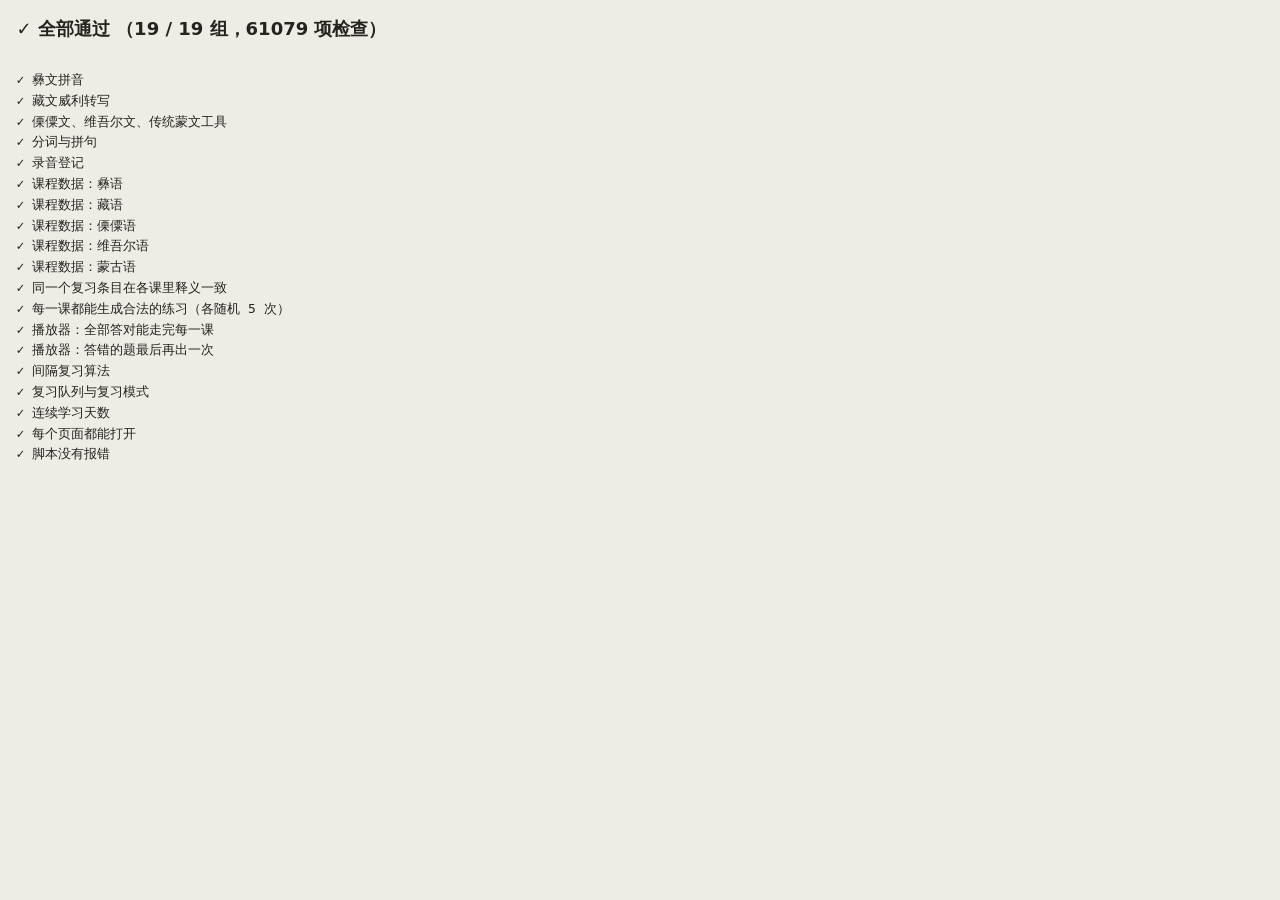
==== commit e77f2caa: "Add Tibetan SLR158 reference audio Co-authored-by: Copilot App <223556219+Copilot@users.noreply.gith" ====
--- a/tests.html
+++ b/tests.html
@@ -31,6 +31,7 @@
 <script src="data/yi/stage3.js"></script>
 <script src="data/bo/course.js"></script>
 <script src="data/bo/alphabet.js"></script>
+<script src="data/bo/slr158.js"></script>
 <script src="data/bo/stage0.js"></script>
 <script src="data/bo/stage1.js"></script>
 <script src="data/bo/stage2.js"></script>
--- a/assets/css/style.css
+++ b/assets/css/style.css
@@ -154,6 +154,20 @@
 .mini-btn { font: inherit; font-size: .82rem; font-weight: 600; border: 1px solid var(--line-strong); background: var(--card-solid); color: var(--muted); border-radius: 999px; padding: .2rem .68rem; cursor: pointer; white-space: nowrap; }
 .mini-btn:hover { border-color: var(--accent); color: var(--accent); }
 .mini-btn.on { background: var(--bad); color: #fff; border-color: var(--bad); }
+.reference-audio { margin-top: 1rem; }
+.reference-head { display: flex; align-items: flex-start; justify-content: space-between; gap: 1rem; }
+.reference-head h2 { margin-top: 0; }
+.reference-list { display: grid; gap: .7rem; }
+.reference-track { display: grid; grid-template-columns: minmax(0, 1fr) auto auto; gap: .75rem; align-items: center; padding: .8rem; background: var(--card-solid); border: 1px solid var(--line); border-radius: 12px; }
+.reference-copy { display: flex; flex-direction: column; gap: .12rem; }
+.reference-copy strong { font-size: 1.2rem; }
+.reference-track audio { width: min(280px, 42vw); max-width: 100%; }
+.reference-actions { display: flex; gap: .4rem; }
+@media (max-width: 700px) {
+  .reference-track { grid-template-columns: 1fr; }
+  .reference-track audio { width: 100%; }
+  .reference-actions { justify-content: flex-start; }
+}
 .cc-actions { display: flex; flex-wrap: wrap; gap: .55rem; margin: .75rem 0 0; align-items: center; }
 
 /* 首页 Hero 与 6 栏 Bento 课程网格 */
